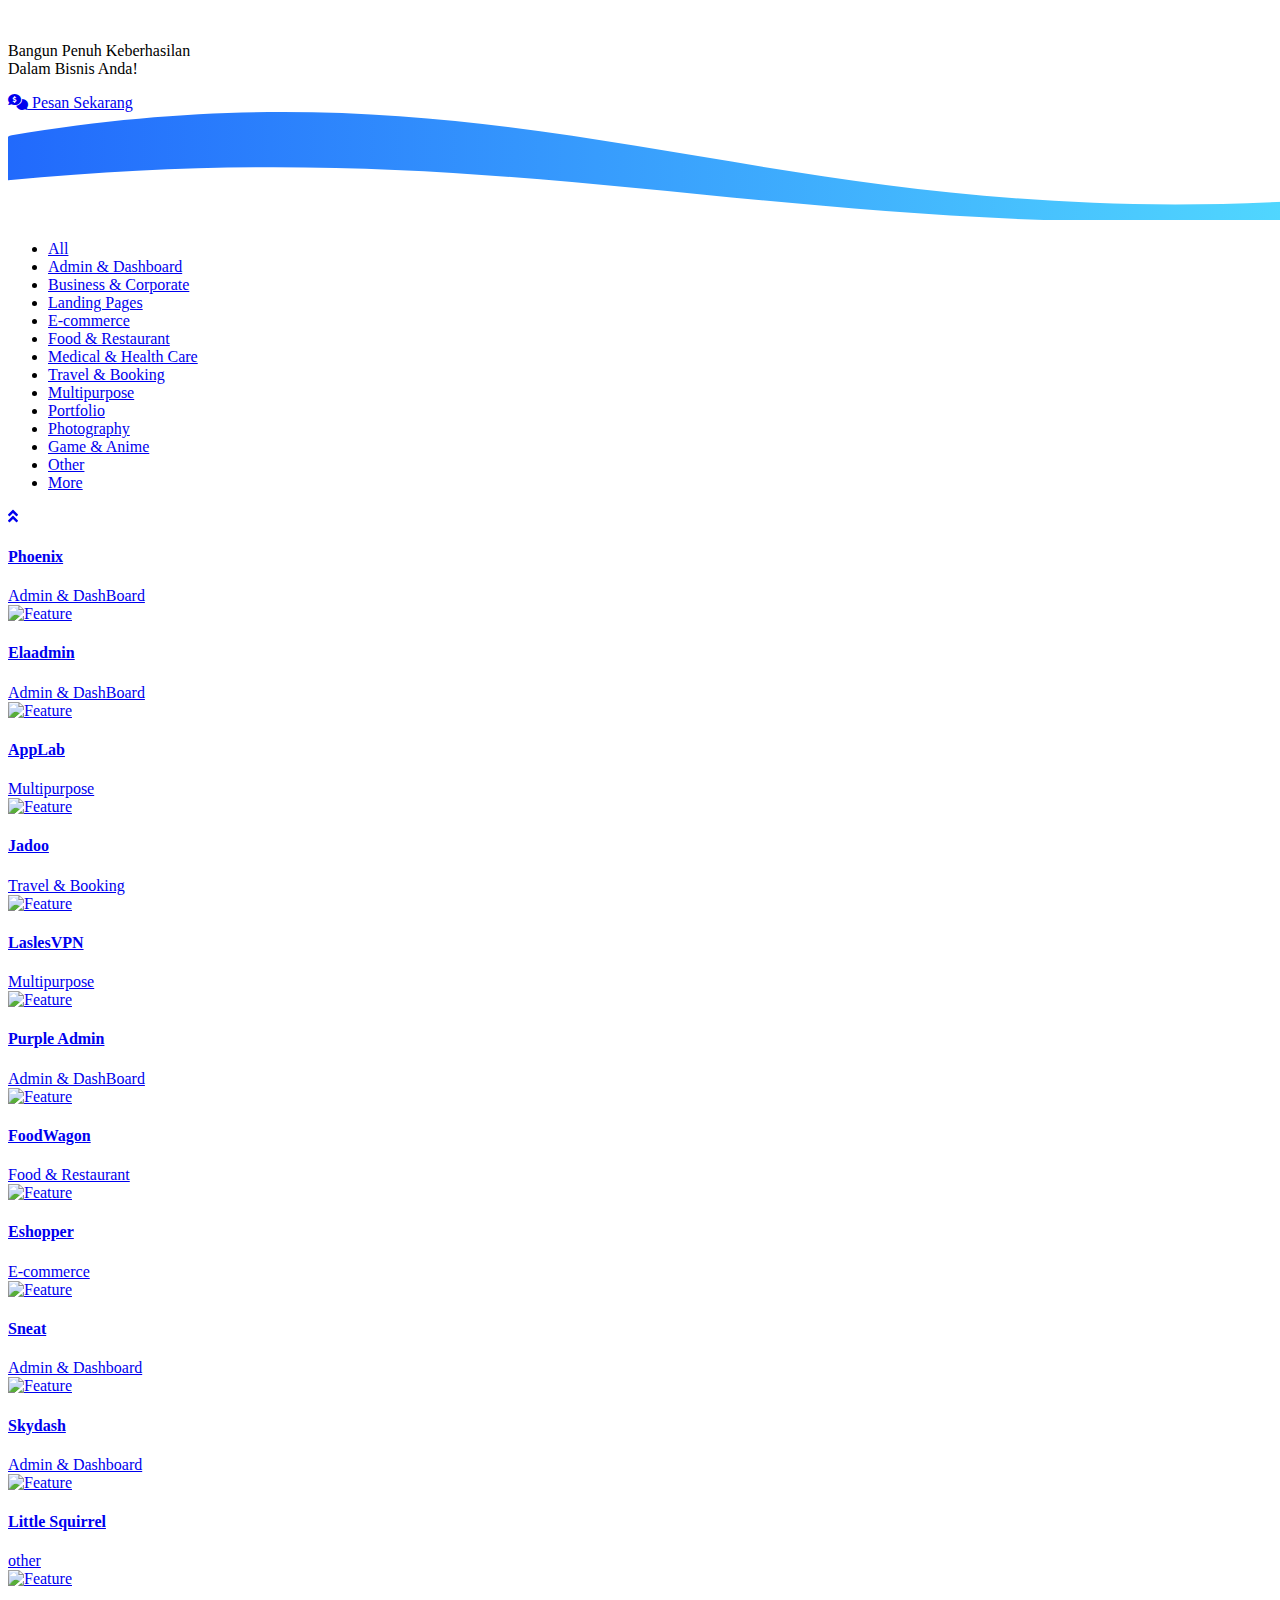
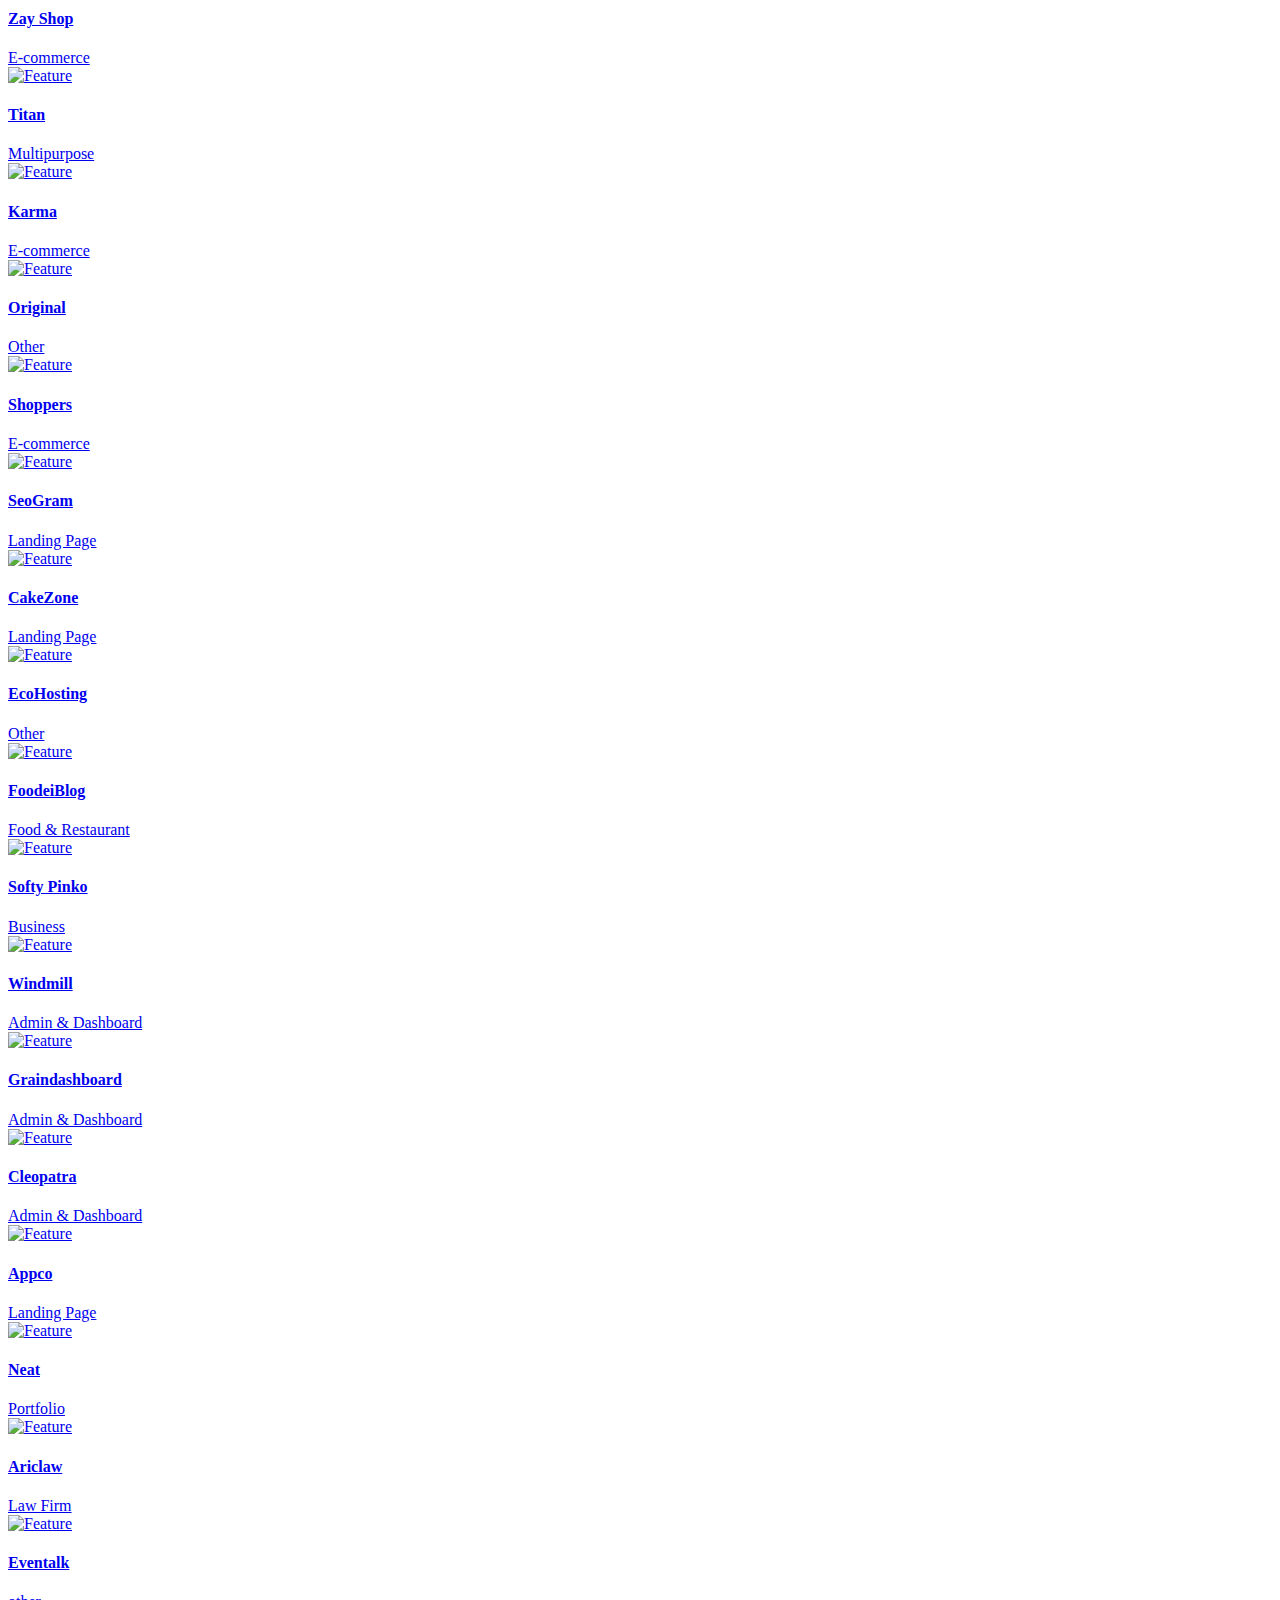
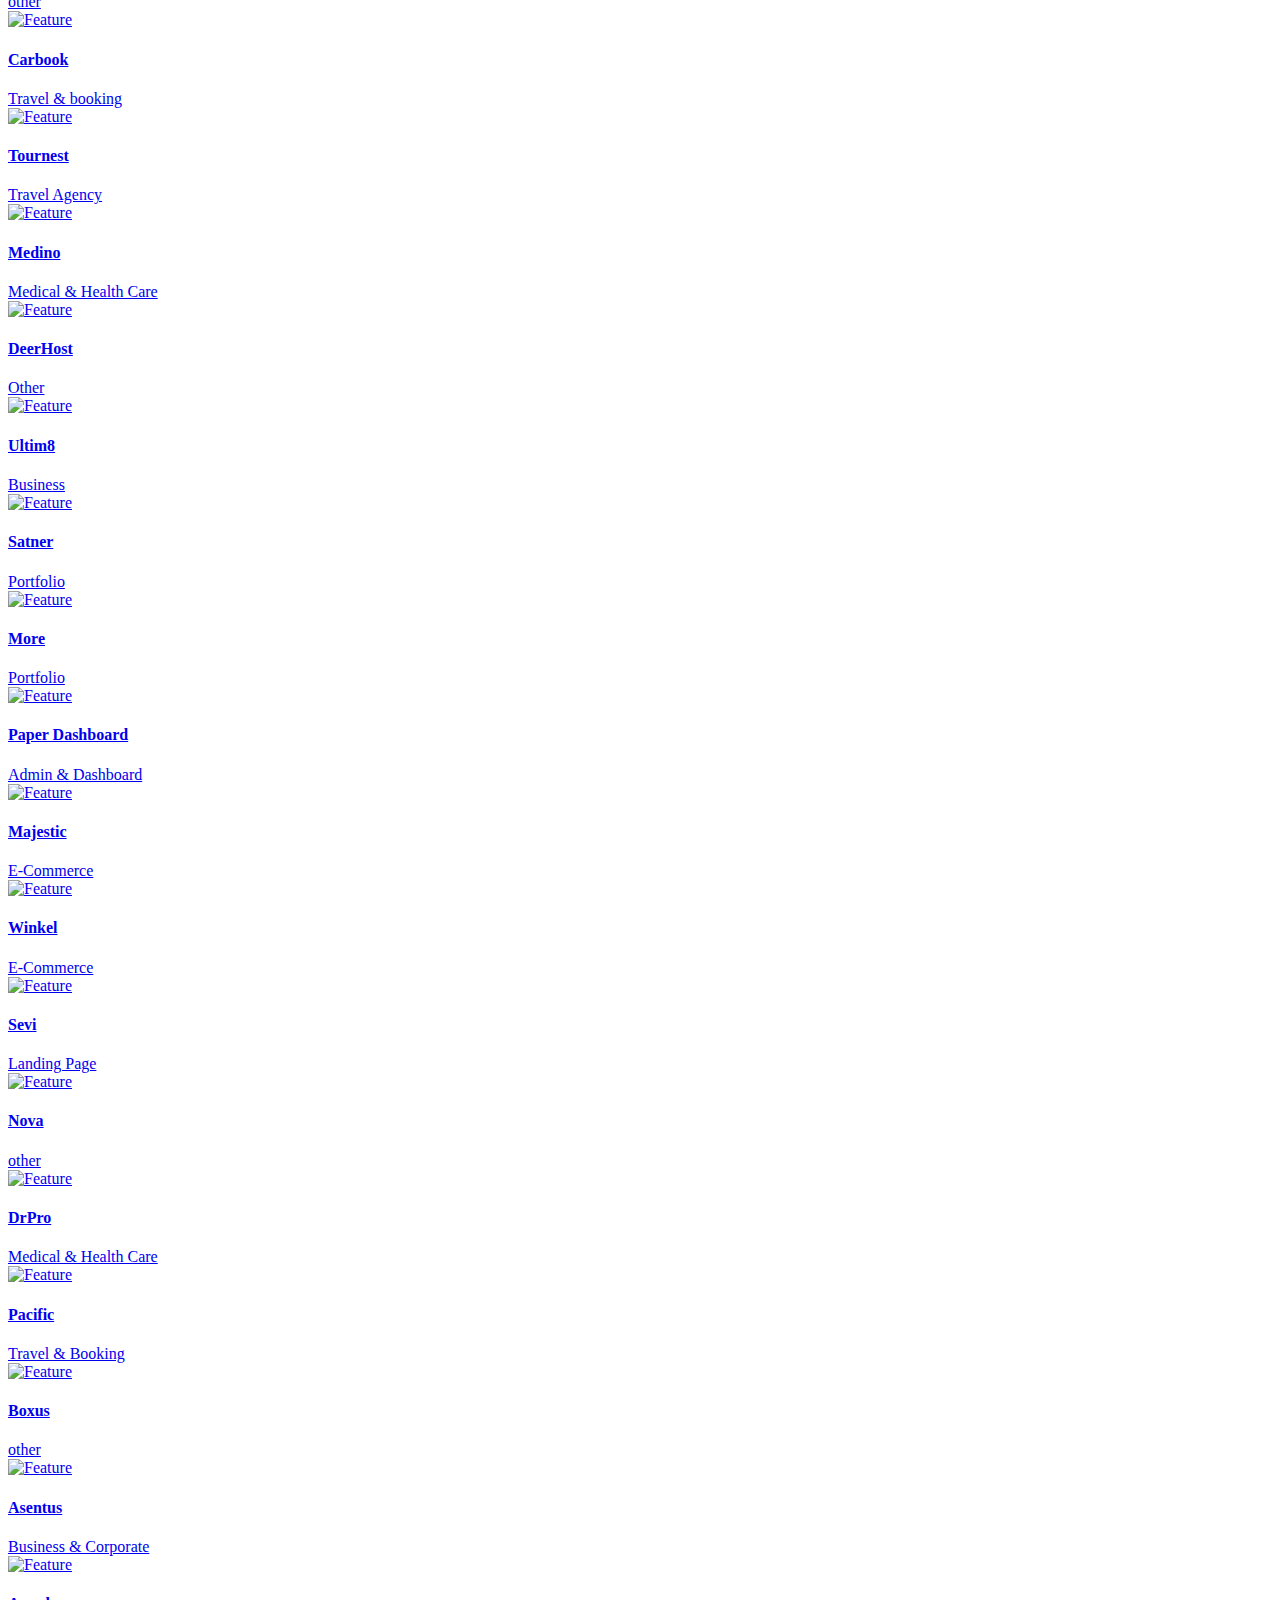
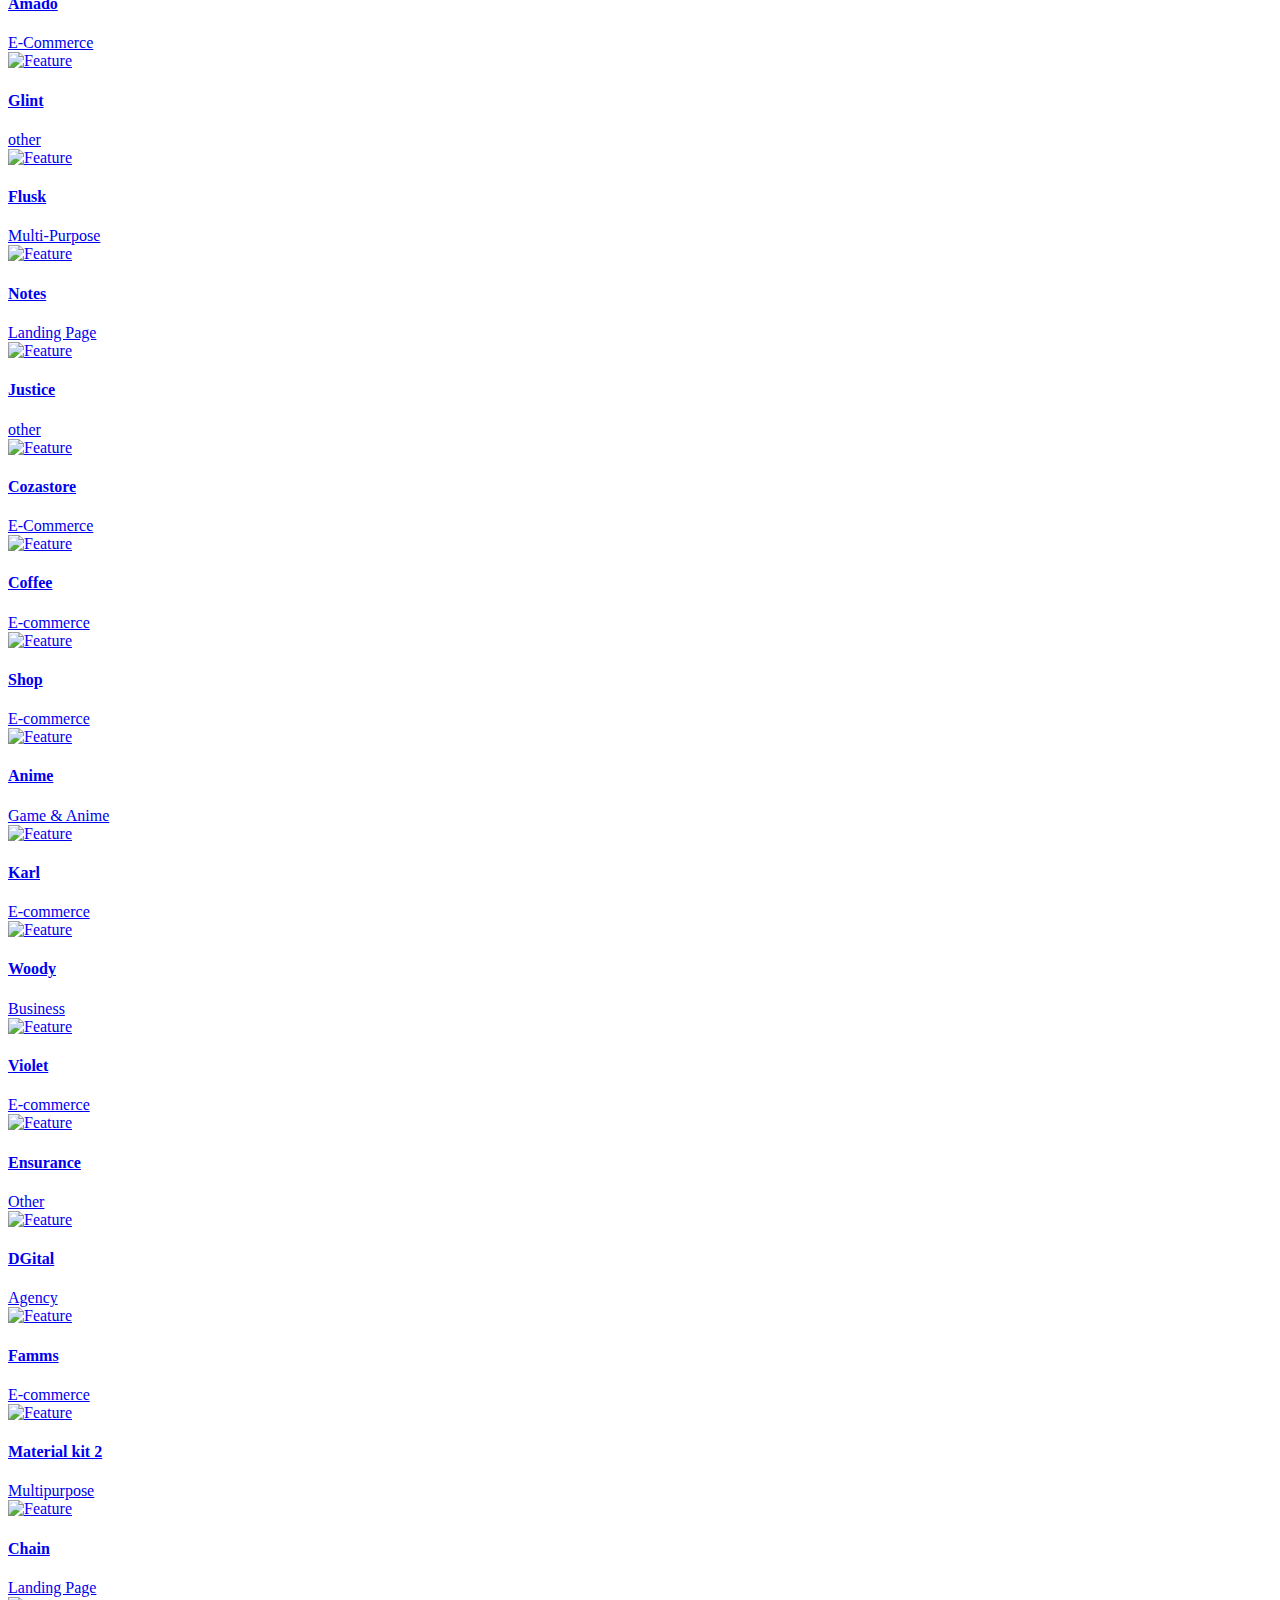
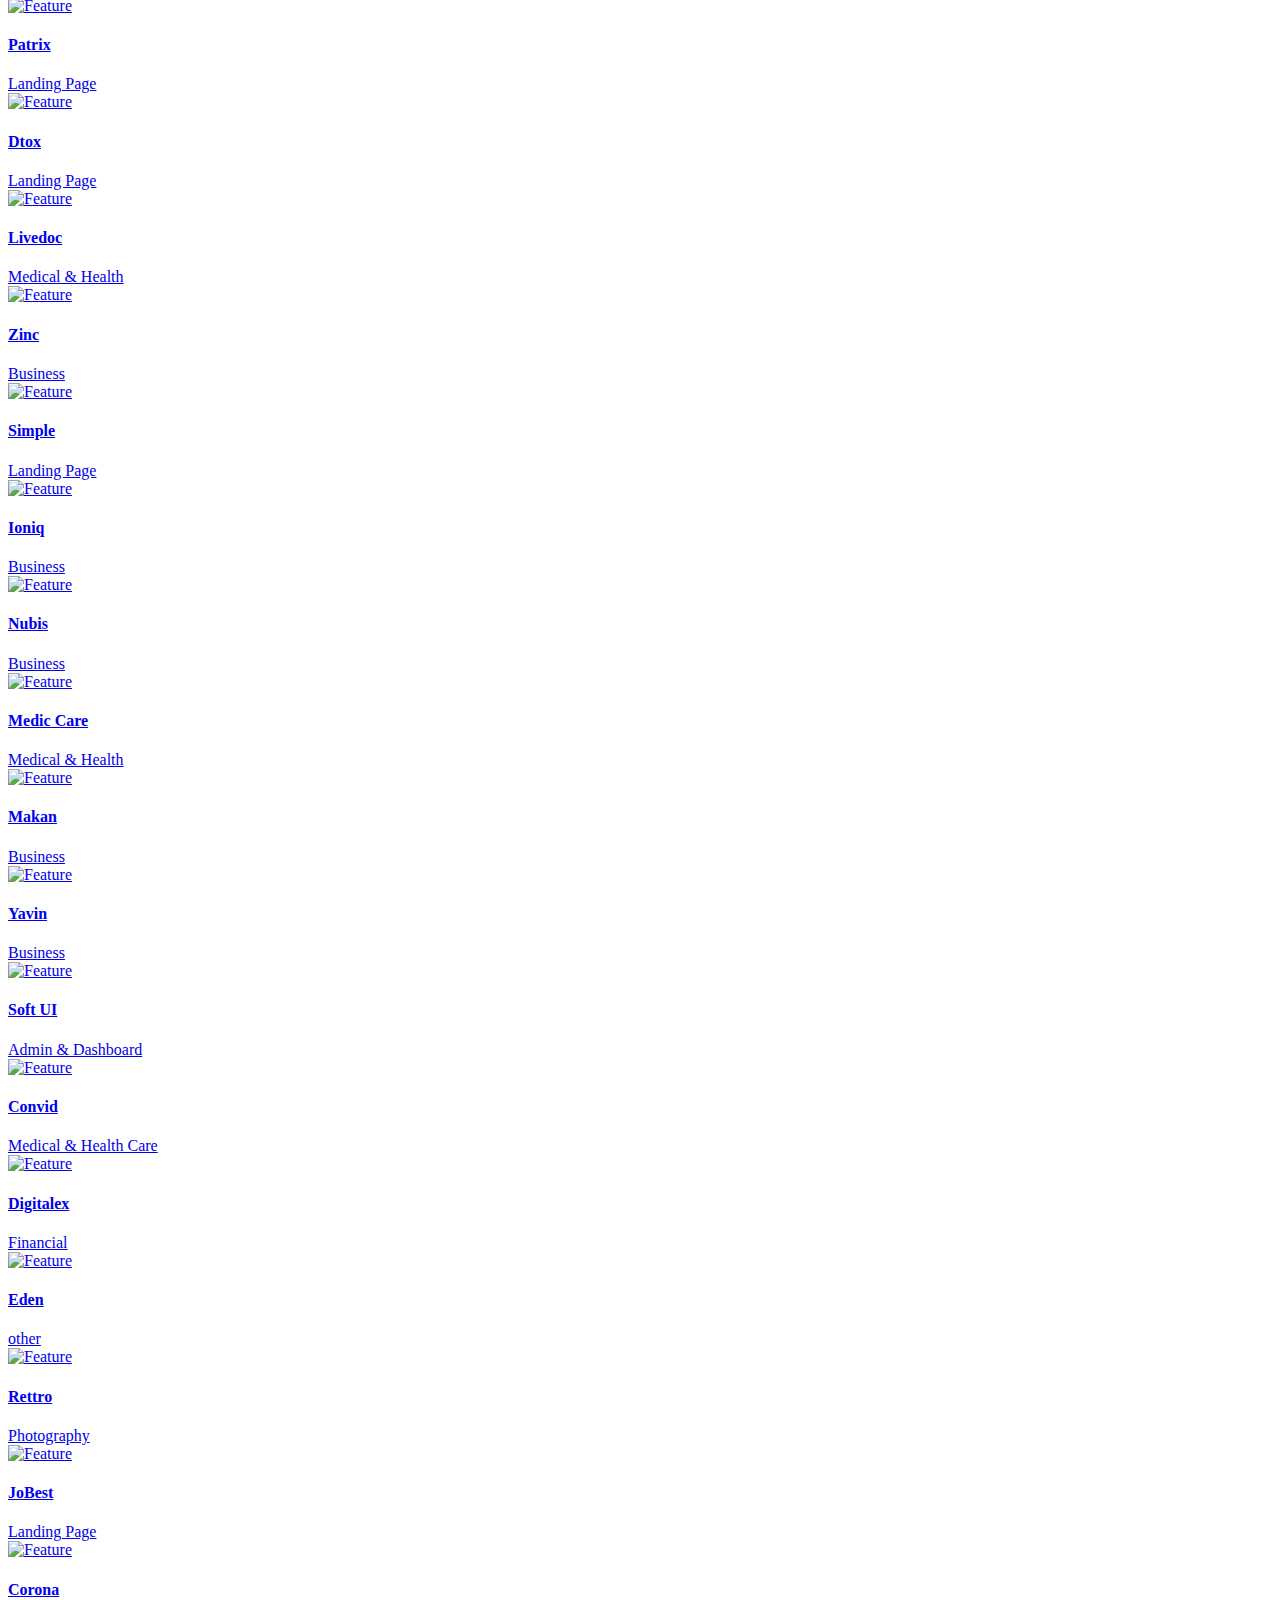
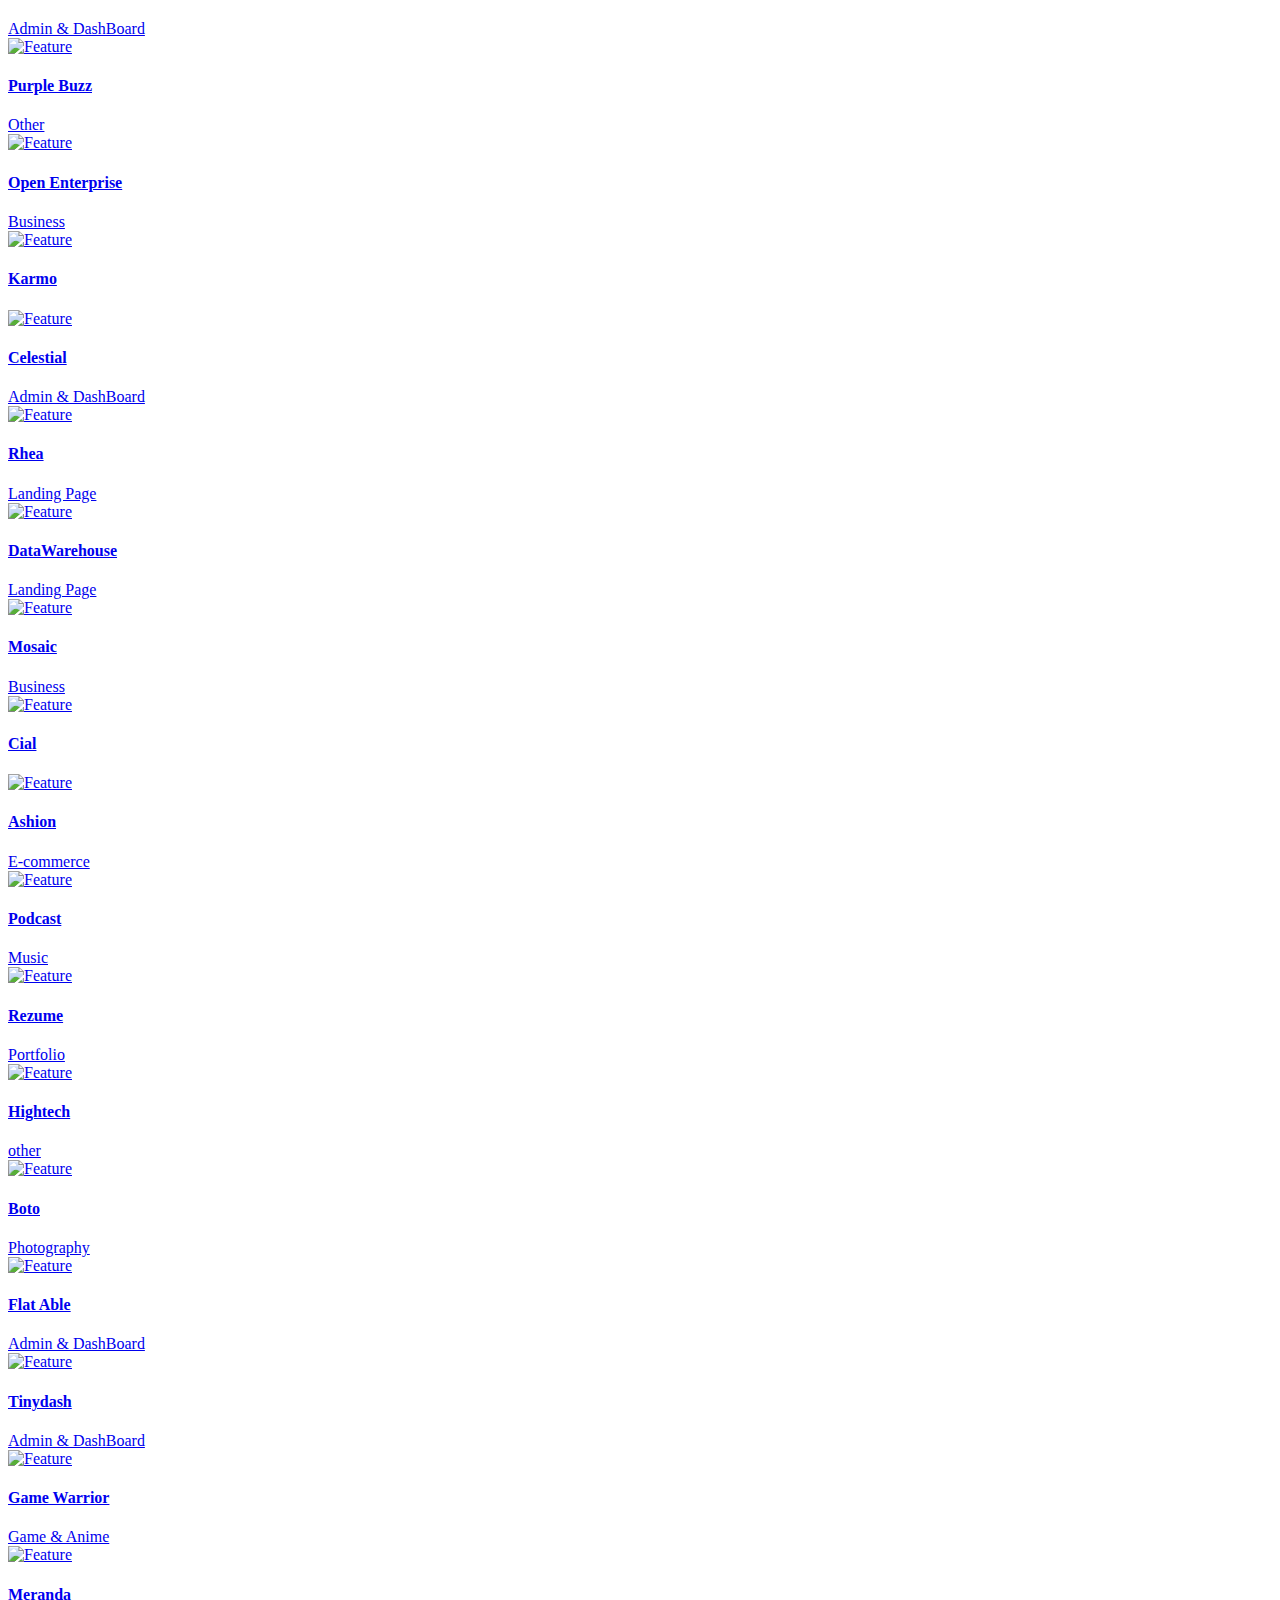
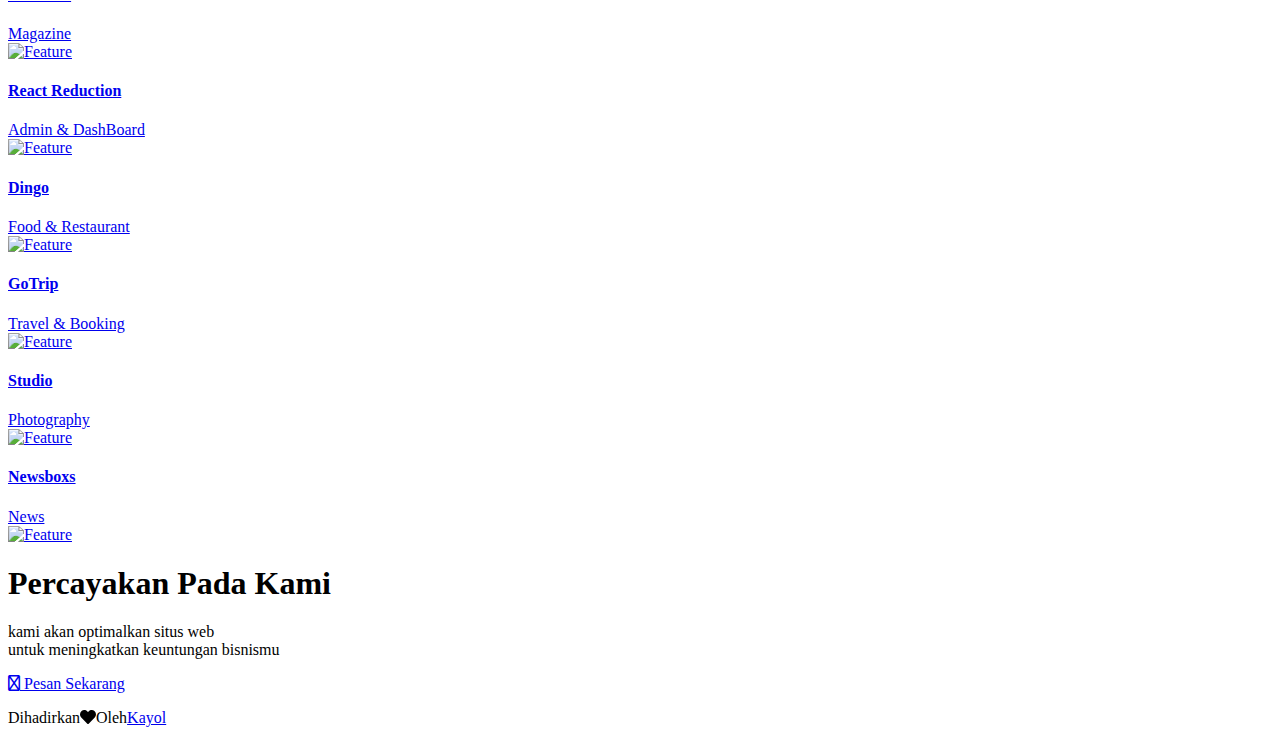
==== index.html @ d551c08c "Add files via upload" ====
<!DOCTYPE html>
<html lang="en-US" dir="ltr">

  <head>
    <meta charset="utf-8">
    <meta http-equiv="X-UA-Compatible" content="IE=edge">
    <meta name="viewport" content="width=device-width, initial-scale=1">


    <!-- ===============================================-->
    <!--    Document Title-->
    <!-- ===============================================-->
    <title>Kayol | Gudang Template KayolWeb</title>


    <!-- ===============================================-->
    <!--    Favicons-->
    <!-- ===============================================-->
    <link rel="icon" type="x-icon" href="../favicon.ico">
    <meta name="theme-color" content="hsl(205, 76%, 60%)">


    <!-- ===============================================-->
    <!--    Stylesheets-->
    <!-- ===============================================-->
    <link rel="stylesheet" href="https://cdnjs.cloudflare.com/ajax/libs/font-awesome/6.0.0/css/all.min.css" integrity="sha512-...">
    <link href="assets/css/theme.css" rel="stylesheet" />

  </head>


  <body>

    <!-- ===============================================-->
    <!--    Main Content-->
    <!-- ===============================================-->
    <main class="main" id="top">


      <!-- ============================================-->
      <!-- <section> begin ============================-->
      <section class="py-0 overflow-hidden">

        <div class="bg-holder  bottom-0" style="background-image:url(undefined);background-image:linear-gradient(90deg, #0d2974 -11.17%, #3498db 110.39%);">
        </div>
        <!--/.bg-holder-->

        <div class="container-fluid ">
          <div class="bg-holder  bottom-0" style="background-image:url(assets/img/hero/background.png);">
          </div>
          <div class="container overflow-hidden text-center pt-9 pb-10 z-index-1"><img class="mb-4" src="assets/img/hero/final.png" alt="" width="250" />
            <p class="text-white fw-semi-bold fs-4">Bangun Penuh Keberhasilan<br />Dalam Bisnis Anda!</p><a href="../index.html#contact" class="text-black btn btn-info mt-2 mt-lg-5 mb-5"><i class="fa-solid fa-comments-dollar"></i> Pesan Sekarang</a>
          </div>
          <!--/.bg-holder-->

          <div class="wave mx-n3 overflow-hidden mt-n9">
            <svg width="103%" height="100%" viewBox="0 0 1440 120" fill="none" xmlns="http://www.w3.org/2000/svg">
              <g clip-path="url(#clip0_6_331)">
                <path d="M4.07891 25.6305C708.541 -92.0278 936.529 246.24 1923.98 25.6305C1951.03 19.5861 1923.98 134 1923.98 134H4.07891C4.07891 134 -23.0986 30.1697 4.07891 25.6305Z" fill="url(#paint0_linear_6_331)"></path>
                <path d="M-7.84653 76.3018C700.964 6.05803 930.359 208.009 1923.9 76.3018C1951.12 72.6932 1923.9 141 1923.9 141H-7.84653C-7.84653 141 -35.1918 79.0117 -7.84653 76.3018Z" fill="white"></path>
              </g>
              <defs>
                <linearGradient id="paint0_linear_6_331" x1="-8" y1="0" x2="1936" y2="0" gradientUnits="userSpaceOnUse">
                  <stop stop-color="#2169FC"></stop>
                  <stop offset="1" stop-color="#62FFFF"></stop>
                </linearGradient>
                <clipPath>(id="clip0_6_331")
                  <rect width="100%" height="100%" fill="white"></rect>
                </clipPath>
              </defs>
            </svg>
          </div>
        </div><!-- end of .container-->

      </section>
      <!-- <section> close ============================-->
      <!-- ============================================-->




      <!-- ============================================-->
      <!-- <section> begin ============================-->
      <section class="py-0">

        <div class="container-fluid px-5">
          <nav class="navbar navbar-expand navbar-light rounded border mt-6 justify-content-center">
            <ul class="navbar-nav">
              <li class="nav-item"><a class="nav-link active fw-medium" href="javascript: void(0)" data-filter="*" data-bs-nav="data-bs-nav">All</a></li>
              <li class="nav-item"><a class="nav-link fw-medium" href="javascript: void(0)" data-filter=".admin" data-bs-nav="data-bs-nav">Admin & Dashboard</a></li>
              <li class="nav-item"><a class="nav-link fw-medium" href="javascript: void(0)" data-filter=".business" data-bs-nav="data-bs-nav">Business & Corporate</a></li>
              <li class="nav-item"><a class="nav-link fw-medium" href="javascript: void(0)" data-filter=".landing" data-bs-nav="data-bs-nav">Landing Pages</a></li>
              <li class="nav-item"><a class="nav-link fw-medium" href="javascript: void(0)" data-filter=".ecommerce" data-bs-nav="data-bs-nav">E-commerce</a></li>
              <li class="nav-item"><a class="nav-link fw-medium" href="javascript: void(0)" data-filter=".food" data-bs-nav="data-bs-nav">Food & Restaurant</a></li>
              <li class="nav-item"><a class="nav-link fw-medium" href="javascript: void(0)" data-filter=".medical" data-bs-nav="data-bs-nav">Medical & Health Care</a></li>
              <li class="nav-item"><a class="nav-link fw-medium" href="javascript: void(0)" data-filter=".travel" data-bs-nav="data-bs-nav">Travel & Booking</a></li>
              <li class="nav-item"><a class="nav-link fw-medium" href="javascript: void(0)" data-filter=".multipurpose" data-bs-nav="data-bs-nav">Multipurpose</a></li>
              <li class="nav-item"><a class="nav-link fw-medium" href="javascript: void(0)" data-filter=".portfolio" data-bs-nav="data-bs-nav">Portfolio</a></li>
              <li class="nav-item"><a class="nav-link fw-medium" href="javascript: void(0)" data-filter=".photography" data-bs-nav="data-bs-nav">Photography</a></li>
              <li class="nav-item"><a class="nav-link fw-medium" href="javascript: void(0)" data-filter=".game" data-bs-nav="data-bs-nav">Game & Anime </a></li>
              <li class="nav-item"><a class="nav-link fw-medium" href="javascript: void(0)" data-filter=".other" data-bs-nav="data-bs-nav">Other</a></li>
              <li class="nav-item dropdown"><a class="nav-link dropdown-toggle fw-medium" href="javascript: void(0)" id="navbarDropdown" role="button" data-bs-toggle="dropdown" aria-expanded="false">More</a>
                <div class="dropdown-menu dropdown-menu-end category-list" aria-labelledby="navbarDropdown"></div>
              </li>
            </ul>
          </nav><a class="back-to-top bg-info" href="#"><i class="fas fa-angle-double-up"> </i></a>
          <div class="row mt-4 grid">
            <div class="col-lg-4 col-6 mb-3 item admin"><a class="text-decoration-none" href="https://prium.github.io/phoenix/v1.0.0/index.html" data-category="admin">
                <div class="card mb-2 bg-white card-showcase">
                  <div class="card-body text-center">
                    <h4 class="card-title fw-bold text-success mb-0">Phoenix</h4>
                    <div class="card-text text-dark">Admin &amp; DashBoard</div>
                  </div><img class="card-img-bottom" src="assets/img/template/img001.png" alt="Feature" />
                </div>
              </a></div>
            <div class="col-lg-4 col-6 mb-3 item admin"><a class="text-decoration-none" href="https://technext.github.io/elaadmin/index.html" data-category="admin">
                <div class="card mb-2 bg-white card-showcase">
                  <div class="card-body text-center">
                    <h4 class="card-title fw-bold text-success mb-0">Elaadmin</h4>
                    <div class="card-text text-dark">Admin &amp; DashBoard</div>
                  </div><img class="card-img-bottom" src="assets/img/template/img12.png" alt="Feature" />
                </div>
              </a></div>
            <div class="col-lg-4 col-6 mb-3 item multipurpose "><a class="text-decoration-none" href="https://technext.github.io/applab_2/v1.0.0/" data-category="multipurpose ">
                <div class="card mb-2 bg-white card-showcase">
                  <div class="card-body text-center">
                    <h4 class="card-title fw-bold text-success mb-0">AppLab</h4>
                    <div class="card-text text-dark">Multipurpose </div>
                  </div><img class="card-img-bottom" src="assets/img/template/img10.png" alt="Feature" />
                </div>
              </a></div>
            <div class="col-lg-4 col-6 mb-3 item travel"><a class="text-decoration-none" href="https://technext.github.io/jadoo/v1.0.0/index.html" data-category="travel">
                <div class="card mb-2 bg-white card-showcase">
                  <div class="card-body text-center">
                    <h4 class="card-title fw-bold text-success mb-0">Jadoo</h4>
                    <div class="card-text text-dark">Travel &amp; Booking</div>
                  </div><img class="card-img-bottom" src="assets/img/template/img05.png" alt="Feature" />
                </div>
              </a></div>
            <div class="col-lg-4 col-6 mb-3 item multipurpose "><a class="text-decoration-none" href="https://technext.github.io/LaslesVPN/v1.0.0/" data-category="multipurpose ">
                <div class="card mb-2 bg-white card-showcase">
                  <div class="card-body text-center">
                    <h4 class="card-title fw-bold text-success mb-0">LaslesVPN</h4>
                    <div class="card-text text-dark">Multipurpose </div>
                  </div><img class="card-img-bottom" src="assets/img/template/img07.png" alt="Feature" />
                </div>
              </a></div>
            <div class="col-lg-4 col-6 mb-3 item admin"><a class="text-decoration-none" href="https://www.bootstrapdash.com/demo/purple-admin-free/" data-category="admin">
                <div class="card mb-2 bg-white card-showcase">
                  <div class="card-body text-center">
                    <h4 class="card-title fw-bold text-success mb-0">Purple Admin</h4>
                    <div class="card-text text-dark">Admin &amp; DashBoard</div>
                  </div><img class="card-img-bottom" src="assets/img/template/img16.png" alt="Feature" />
                </div>
              </a></div>
            <div class="col-lg-4 col-6 mb-3 item food"><a class="text-decoration-none" href="https://technext.github.io/foodwagon/v1.0.0/index.html" data-category="food">
                <div class="card mb-2 bg-white card-showcase">
                  <div class="card-body text-center">
                    <h4 class="card-title fw-bold text-success mb-0">FoodWagon </h4>
                    <div class="card-text text-dark">Food &amp; Restaurant</div>
                  </div><img class="card-img-bottom" src="assets/img/template/img002.png" alt="Feature" />
                </div>
              </a></div>
            <div class="col-lg-4 col-6 mb-3 item ecommerce"><a class="text-decoration-none" href="https://technext.github.io/eshopper/index.html" data-category="ecommerce">
                <div class="card mb-2 bg-white card-showcase">
                  <div class="card-body text-center">
                    <h4 class="card-title fw-bold text-success mb-0">Eshopper</h4>
                    <div class="card-text text-dark">E-commerce</div>
                  </div><img class="card-img-bottom" src="assets/img/template/img003.png" alt="Feature" />
                </div>
              </a></div>
            <div class="col-lg-4 col-6 mb-3 item admin"><a class="text-decoration-none" href="https://demos.themeselection.com/sneat-bootstrap-html-admin-template-free/html/" data-category="admin">
                <div class="card mb-2 bg-white card-showcase">
                  <div class="card-body text-center">
                    <h4 class="card-title fw-bold text-success mb-0">Sneat</h4>
                    <div class="card-text text-dark">Admin &amp; Dashboard</div>
                  </div><img class="card-img-bottom" src="assets/img/template/img73.png" alt="Feature" />
                </div>
              </a></div>
            <div class="col-lg-4 col-6 mb-3 item admin"><a class="text-decoration-none" href="https://technext.github.io/skydash/" data-category="admin">
                <div class="card mb-2 bg-white card-showcase">
                  <div class="card-body text-center">
                    <h4 class="card-title fw-bold text-success mb-0">Skydash</h4>
                    <div class="card-text text-dark">Admin &amp; Dashboard</div>
                  </div><img class="card-img-bottom" src="assets/img/template/img55.png" alt="Feature" />
                </div>
              </a></div>
            <div class="col-lg-4 col-6 mb-3 item other"><a class="text-decoration-none" href="https://technext.github.io/little-squirrel/v1.0.0/index.html" data-category="other">
                <div class="card mb-2 bg-white card-showcase">
                  <div class="card-body text-center">
                    <h4 class="card-title fw-bold text-success mb-0">Little Squirrel</h4>
                    <div class="card-text text-dark">other</div>
                  </div><img class="card-img-bottom" src="assets/img/template/img23.png" alt="Feature" />
                </div>
              </a></div>
            <div class="col-lg-4 col-6 mb-3 item ecommerce"><a class="text-decoration-none" href="https://technext.github.io/zay-shop/" data-category="ecommerce">
                <div class="card mb-2 bg-white card-showcase">
                  <div class="card-body text-center">
                    <h4 class="card-title fw-bold text-success mb-0">Zay Shop</h4>
                    <div class="card-text text-dark">E-commerce</div>
                  </div><img class="card-img-bottom" src="assets/img/template/img03.png" alt="Feature" />
                </div>
              </a></div>
            <div class="col-lg-4 col-6 mb-3 item multipurpose "><a class="text-decoration-none" href="https://technext.github.io/titan/" data-category="multipurpose ">
                <div class="card mb-2 bg-white card-showcase">
                  <div class="card-body text-center">
                    <h4 class="card-title fw-bold text-success mb-0">Titan</h4>
                    <div class="card-text text-dark">Multipurpose </div>
                  </div><img class="card-img-bottom" src="assets/img/template/img04.png" alt="Feature" />
                </div>
              </a></div>
            <div class="col-lg-4 col-6 mb-3 item ecommerce"><a class="text-decoration-none" href="https://technext.github.io/karma/index.html" data-category="ecommerce">
                <div class="card mb-2 bg-white card-showcase">
                  <div class="card-body text-center">
                    <h4 class="card-title fw-bold text-success mb-0">Karma</h4>
                    <div class="card-text text-dark">E-commerce</div>
                  </div><img class="card-img-bottom" src="assets/img/template/img06.png" alt="Feature" />
                </div>
              </a></div>
            <div class="col-lg-4 col-6 mb-3 item other"><a class="text-decoration-none" href="https://technext.github.io/original/" data-category="other">
                <div class="card mb-2 bg-white card-showcase">
                  <div class="card-body text-center">
                    <h4 class="card-title fw-bold text-success mb-0">Original </h4>
                    <div class="card-text text-dark">Other</div>
                  </div><img class="card-img-bottom" src="assets/img/template/img08.png" alt="Feature" />
                </div>
              </a></div>
            <div class="col-lg-4 col-6 mb-3 item ecommerce"><a class="text-decoration-none" href="https://technext.github.io/shoppers/index.html" data-category="ecommerce">
                <div class="card mb-2 bg-white card-showcase">
                  <div class="card-body text-center">
                    <h4 class="card-title fw-bold text-success mb-0">Shoppers</h4>
                    <div class="card-text text-dark">E-commerce</div>
                  </div><img class="card-img-bottom" src="assets/img/template/img09.png" alt="Feature" />
                </div>
              </a></div>
            <div class="col-lg-4 col-6 mb-3 item landing"><a class="text-decoration-none" href="https://technext.github.io/seogram/html/index.html" data-category="landing">
                <div class="card mb-2 bg-white card-showcase">
                  <div class="card-body text-center">
                    <h4 class="card-title fw-bold text-success mb-0">SeoGram </h4>
                    <div class="card-text text-dark">Landing Page</div>
                  </div><img class="card-img-bottom" src="assets/img/template/img13.png" alt="Feature" />
                </div>
              </a></div>
            <div class="col-lg-4 col-6 mb-3 item landing"><a class="text-decoration-none" href="https://technext.github.io/cakezone/" data-category="landing">
                <div class="card mb-2 bg-white card-showcase">
                  <div class="card-body text-center">
                    <h4 class="card-title fw-bold text-success mb-0">CakeZone</h4>
                    <div class="card-text text-dark">Landing Page</div>
                  </div><img class="card-img-bottom" src="assets/img/template/img14.png" alt="Feature" />
                </div>
              </a></div>
            <div class="col-lg-4 col-6 mb-3 item other"><a class="text-decoration-none" href="https://technext.github.io/ecohosting/index.html" data-category="other">
                <div class="card mb-2 bg-white card-showcase">
                  <div class="card-body text-center">
                    <h4 class="card-title fw-bold text-success mb-0">EcoHosting </h4>
                    <div class="card-text text-dark">Other</div>
                  </div><img class="card-img-bottom" src="assets/img/template/img15.png" alt="Feature" />
                </div>
              </a></div>
            <div class="col-lg-4 col-6 mb-3 item food"><a class="text-decoration-none" href="https://technext.github.io/foodeiblog/index.html" data-category="food">
                <div class="card mb-2 bg-white card-showcase">
                  <div class="card-body text-center">
                    <h4 class="card-title fw-bold text-success mb-0">FoodeiBlog</h4>
                    <div class="card-text text-dark">Food &amp; Restaurant</div>
                  </div><img class="card-img-bottom" src="assets/img/template/img17.png" alt="Feature" />
                </div>
              </a></div>
            <div class="col-lg-4 col-6 mb-3 item business"><a class="text-decoration-none" href="https://technext.github.io/softy-pinko/index.html" data-category="business">
                <div class="card mb-2 bg-white card-showcase">
                  <div class="card-body text-center">
                    <h4 class="card-title fw-bold text-success mb-0">Softy Pinko</h4>
                    <div class="card-text text-dark">Business </div>
                  </div><img class="card-img-bottom" src="assets/img/template/img18.png" alt="Feature" />
                </div>
              </a></div>
            <div class="col-lg-4 col-6 mb-3 item admin"><a class="text-decoration-none" href="https://windmill-dashboard.vercel.app/" data-category="admin">
                <div class="card mb-2 bg-white card-showcase">
                  <div class="card-body text-center">
                    <h4 class="card-title fw-bold text-success mb-0">Windmill</h4>
                    <div class="card-text text-dark">Admin &amp; Dashboard</div>
                  </div><img class="card-img-bottom" src="assets/img/template/img19.png" alt="Feature" />
                </div>
              </a></div>
            <div class="col-lg-4 col-6 mb-3 item admin"><a class="text-decoration-none" href="https://graindashboard.com/" data-category="admin">
                <div class="card mb-2 bg-white card-showcase">
                  <div class="card-body text-center">
                    <h4 class="card-title fw-bold text-success mb-0">Graindashboard</h4>
                    <div class="card-text text-dark">Admin &amp; Dashboard</div>
                  </div><img class="card-img-bottom" src="assets/img/template/img20.png" alt="Feature" />
                </div>
              </a></div>
            <div class="col-lg-4 col-6 mb-3 item admin"><a class="text-decoration-none" href="https://moesaid.github.io/cleopatra/index.html" data-category="admin">
                <div class="card mb-2 bg-white card-showcase">
                  <div class="card-body text-center">
                    <h4 class="card-title fw-bold text-success mb-0">Cleopatra </h4>
                    <div class="card-text text-dark">Admin &amp; Dashboard</div>
                  </div><img class="card-img-bottom" src="assets/img/template/img21.png" alt="Feature" />
                </div>
              </a></div>
            <div class="col-lg-4 col-6 mb-3 item landing"><a class="text-decoration-none" href="https://technext.github.io/appco/index.html" data-category="landing">
                <div class="card mb-2 bg-white card-showcase">
                  <div class="card-body text-center">
                    <h4 class="card-title fw-bold text-success mb-0">Appco </h4>
                    <div class="card-text text-dark">Landing Page</div>
                  </div><img class="card-img-bottom" src="assets/img/template/img22.png" alt="Feature" />
                </div>
              </a></div>
            <div class="col-lg-4 col-6 mb-3 item portfolio"><a class="text-decoration-none" href="https://technext.github.io/karma/index.html" data-category="portfolio">
                <div class="card mb-2 bg-white card-showcase">
                  <div class="card-body text-center">
                    <h4 class="card-title fw-bold text-success mb-0">Neat</h4>
                    <div class="card-text text-dark">Portfolio</div>
                  </div><img class="card-img-bottom" src="assets/img/template/img24.png" alt="Feature" />
                </div>
              </a></div>
            <div class="col-lg-4 col-6 mb-3 item law"><a class="text-decoration-none" href="https://technext.github.io/ariclaw/index.html" data-category="law">
                <div class="card mb-2 bg-white card-showcase">
                  <div class="card-body text-center">
                    <h4 class="card-title fw-bold text-success mb-0">Ariclaw</h4>
                    <div class="card-text text-dark">Law Firm</div>
                  </div><img class="card-img-bottom" src="assets/img/template/img25.png" alt="Feature" />
                </div>
              </a></div>
            <div class="col-lg-4 col-6 mb-3 item other"><a class="text-decoration-none" href="https://technext.github.io/eventalk/index.html" data-category="other">
                <div class="card mb-2 bg-white card-showcase">
                  <div class="card-body text-center">
                    <h4 class="card-title fw-bold text-success mb-0">Eventalk</h4>
                    <div class="card-text text-dark">other</div>
                  </div><img class="card-img-bottom" src="assets/img/template/img26.png" alt="Feature" />
                </div>
              </a></div>
            <div class="col-lg-4 col-6 mb-3 item travel"><a class="text-decoration-none" href="https://technext.github.io/carbook/index.html" data-category="travel">
                <div class="card mb-2 bg-white card-showcase">
                  <div class="card-body text-center">
                    <h4 class="card-title fw-bold text-success mb-0">Carbook</h4>
                    <div class="card-text text-dark">Travel &amp; booking</div>
                  </div><img class="card-img-bottom" src="assets/img/template/img27.png" alt="Feature" />
                </div>
              </a></div>
            <div class="col-lg-4 col-6 mb-3 item agency"><a class="text-decoration-none" href="https://technext.github.io/tournest/" data-category="agency">
                <div class="card mb-2 bg-white card-showcase">
                  <div class="card-body text-center">
                    <h4 class="card-title fw-bold text-success mb-0">Tournest</h4>
                    <div class="card-text text-dark">Travel Agency</div>
                  </div><img class="card-img-bottom" src="assets/img/template/img28.png" alt="Feature" />
                </div>
              </a></div>
            <div class="col-lg-4 col-6 mb-3 item medical"><a class="text-decoration-none" href="https://technext.github.io/medino/index.html" data-category="medical">
                <div class="card mb-2 bg-white card-showcase">
                  <div class="card-body text-center">
                    <h4 class="card-title fw-bold text-success mb-0">Medino </h4>
                    <div class="card-text text-dark">Medical &amp; Health Care</div>
                  </div><img class="card-img-bottom" src="assets/img/template/img29.png" alt="Feature" />
                </div>
              </a></div>
            <div class="col-lg-4 col-6 mb-3 item other"><a class="text-decoration-none" href="https://technext.github.io/deerhost/index.html" data-category="other">
                <div class="card mb-2 bg-white card-showcase">
                  <div class="card-body text-center">
                    <h4 class="card-title fw-bold text-success mb-0">DeerHost </h4>
                    <div class="card-text text-dark">Other</div>
                  </div><img class="card-img-bottom" src="assets/img/template/img30.png" alt="Feature" />
                </div>
              </a></div>
            <div class="col-lg-4 col-6 mb-3 item business"><a class="text-decoration-none" href="https://technext.github.io/ultim8/index.html" data-category="business">
                <div class="card mb-2 bg-white card-showcase">
                  <div class="card-body text-center">
                    <h4 class="card-title fw-bold text-success mb-0">Ultim8</h4>
                    <div class="card-text text-dark">Business</div>
                  </div><img class="card-img-bottom" src="assets/img/template/img31.png" alt="Feature" />
                </div>
              </a></div>
            <div class="col-lg-4 col-6 mb-3 item portfolio"><a class="text-decoration-none" href="https://technext.github.io/satner/index.html" data-category="portfolio">
                <div class="card mb-2 bg-white card-showcase">
                  <div class="card-body text-center">
                    <h4 class="card-title fw-bold text-success mb-0">Satner</h4>
                    <div class="card-text text-dark">Portfolio</div>
                  </div><img class="card-img-bottom" src="assets/img/template/img32.png" alt="Feature" />
                </div>
              </a></div>
            <div class="col-lg-4 col-6 mb-3 item portfolio"><a class="text-decoration-none" href="https://technext.github.io/more/index.html" data-category="portfolio">
                <div class="card mb-2 bg-white card-showcase">
                  <div class="card-body text-center">
                    <h4 class="card-title fw-bold text-success mb-0">More</h4>
                    <div class="card-text text-dark">Portfolio</div>
                  </div><img class="card-img-bottom" src="assets/img/template/img33.png" alt="Feature" />
                </div>
              </a></div>
            <div class="col-lg-4 col-6 mb-3 item admin"><a class="text-decoration-none" href="https://demos.creative-tim.com/bs3/paper-dashboard/dashboard.html" data-category="admin">
                <div class="card mb-2 bg-white card-showcase">
                  <div class="card-body text-center">
                    <h4 class="card-title fw-bold text-success mb-0">Paper Dashboard</h4>
                    <div class="card-text text-dark">Admin &amp; Dashboard</div>
                  </div><img class="card-img-bottom" src="assets/img/template/img34.png" alt="Feature" />
                </div>
              </a></div>
            <div class="col-lg-4 col-6 mb-3 item ecommerce "><a class="text-decoration-none" href="https://technext.github.io/majestic-2/v1.0.1/" data-category="ecommerce ">
                <div class="card mb-2 bg-white card-showcase">
                  <div class="card-body text-center">
                    <h4 class="card-title fw-bold text-success mb-0">Majestic </h4>
                    <div class="card-text text-dark">E-Commerce </div>
                  </div><img class="card-img-bottom" src="assets/img/template/img35.png" alt="Feature" />
                </div>
              </a></div>
            <div class="col-lg-4 col-6 mb-3 item ecommerce "><a class="text-decoration-none" href="https://technext.github.io/winkel/index.html" data-category="ecommerce ">
                <div class="card mb-2 bg-white card-showcase">
                  <div class="card-body text-center">
                    <h4 class="card-title fw-bold text-success mb-0">Winkel</h4>
                    <div class="card-text text-dark">E-Commerce </div>
                  </div><img class="card-img-bottom" src="assets/img/template/img36.png" alt="Feature" />
                </div>
              </a></div>
            <div class="col-lg-4 col-6 mb-3 item landing"><a class="text-decoration-none" href="https://technext.github.io/sevi/v1.0.0/" data-category="landing">
                <div class="card mb-2 bg-white card-showcase">
                  <div class="card-body text-center">
                    <h4 class="card-title fw-bold text-success mb-0">Sevi</h4>
                    <div class="card-text text-dark">Landing Page</div>
                  </div><img class="card-img-bottom" src="assets/img/template/img37.png" alt="Feature" />
                </div>
              </a></div>
            <div class="col-lg-4 col-6 mb-3 item other"><a class="text-decoration-none" href="https://technext.github.io/Nova/" data-category="other">
                <div class="card mb-2 bg-white card-showcase">
                  <div class="card-body text-center">
                    <h4 class="card-title fw-bold text-success mb-0">Nova</h4>
                    <div class="card-text text-dark">other</div>
                  </div><img class="card-img-bottom" src="assets/img/template/img38.png" alt="Feature" />
                </div>
              </a></div>
            <div class="col-lg-4 col-6 mb-3 item medical"><a class="text-decoration-none" href="https://technext.github.io/drpro/index.html" data-category="medical">
                <div class="card mb-2 bg-white card-showcase">
                  <div class="card-body text-center">
                    <h4 class="card-title fw-bold text-success mb-0">DrPro</h4>
                    <div class="card-text text-dark">Medical &amp; Health Care</div>
                  </div><img class="card-img-bottom" src="assets/img/template/img39.png" alt="Feature" />
                </div>
              </a></div>
            <div class="col-lg-4 col-6 mb-3 item travel"><a class="text-decoration-none" href="https://technext.github.io/pacific/index.html" data-category="travel">
                <div class="card mb-2 bg-white card-showcase">
                  <div class="card-body text-center">
                    <h4 class="card-title fw-bold text-success mb-0">Pacific</h4>
                    <div class="card-text text-dark">Travel &amp; Booking</div>
                  </div><img class="card-img-bottom" src="assets/img/template/img40.png" alt="Feature" />
                </div>
              </a></div>
            <div class="col-lg-4 col-6 mb-3 item other"><a class="text-decoration-none" href="https://technext.github.io/boxus/" data-category="other">
                <div class="card mb-2 bg-white card-showcase">
                  <div class="card-body text-center">
                    <h4 class="card-title fw-bold text-success mb-0">Boxus</h4>
                    <div class="card-text text-dark">other</div>
                  </div><img class="card-img-bottom" src="assets/img/template/img41.png" alt="Feature" />
                </div>
              </a></div>
            <div class="col-lg-4 col-6 mb-3 item business"><a class="text-decoration-none" href="https://technext.github.io/Asentus/HTML/" data-category="business">
                <div class="card mb-2 bg-white card-showcase">
                  <div class="card-body text-center">
                    <h4 class="card-title fw-bold text-success mb-0">Asentus </h4>
                    <div class="card-text text-dark">Business &amp; Corporate</div>
                  </div><img class="card-img-bottom" src="assets/img/template/img42.png" alt="Feature" />
                </div>
              </a></div>
            <div class="col-lg-4 col-6 mb-3 item ecommerce"><a class="text-decoration-none" href="https://technext.github.io/amado/" data-category="ecommerce">
                <div class="card mb-2 bg-white card-showcase">
                  <div class="card-body text-center">
                    <h4 class="card-title fw-bold text-success mb-0">Amado</h4>
                    <div class="card-text text-dark">E-Commerce</div>
                  </div><img class="card-img-bottom" src="assets/img/template/img43.png" alt="Feature" />
                </div>
              </a></div>
            <div class="col-lg-4 col-6 mb-3 item other"><a class="text-decoration-none" href="https://technext.github.io/glint/" data-category="other">
                <div class="card mb-2 bg-white card-showcase">
                  <div class="card-body text-center">
                    <h4 class="card-title fw-bold text-success mb-0">Glint</h4>
                    <div class="card-text text-dark">other</div>
                  </div><img class="card-img-bottom" src="assets/img/template/img44.png" alt="Feature" />
                </div>
              </a></div>
            <div class="col-lg-4 col-6 mb-3 item multipurpose"><a class="text-decoration-none" href="https://technext.github.io/Flusk/" data-category="multipurpose">
                <div class="card mb-2 bg-white card-showcase">
                  <div class="card-body text-center">
                    <h4 class="card-title fw-bold text-success mb-0">Flusk</h4>
                    <div class="card-text text-dark">Multi-Purpose</div>
                  </div><img class="card-img-bottom" src="assets/img/template/img45.png" alt="Feature" />
                </div>
              </a></div>
            <div class="col-lg-4 col-6 mb-3 item landing"><a class="text-decoration-none" href="https://technext.github.io/notes-html-template/" data-category="landing">
                <div class="card mb-2 bg-white card-showcase">
                  <div class="card-body text-center">
                    <h4 class="card-title fw-bold text-success mb-0">Notes</h4>
                    <div class="card-text text-dark">Landing Page</div>
                  </div><img class="card-img-bottom" src="assets/img/template/img46.png" alt="Feature" />
                </div>
              </a></div>
            <div class="col-lg-4 col-6 mb-3 item other"><a class="text-decoration-none" href="https://technext.github.io/Justice/" data-category="other">
                <div class="card mb-2 bg-white card-showcase">
                  <div class="card-body text-center">
                    <h4 class="card-title fw-bold text-success mb-0">Justice</h4>
                    <div class="card-text text-dark">other</div>
                  </div><img class="card-img-bottom" src="assets/img/template/img47.png" alt="Feature" />
                </div>
              </a></div>
            <div class="col-lg-4 col-6 mb-3 item ecommerce"><a class="text-decoration-none" href="https://technext.github.io/cozastore/" data-category="ecommerce">
                <div class="card mb-2 bg-white card-showcase">
                  <div class="card-body text-center">
                    <h4 class="card-title fw-bold text-success mb-0">Cozastore </h4>
                    <div class="card-text text-dark">E-Commerce</div>
                  </div><img class="card-img-bottom" src="assets/img/template/img48.png" alt="Feature" />
                </div>
              </a></div>
            <div class="col-lg-4 col-6 mb-3 item ecommerce"><a class="text-decoration-none" href="https://technext.github.io/coffee/" data-category="ecommerce">
                <div class="card mb-2 bg-white card-showcase">
                  <div class="card-body text-center">
                    <h4 class="card-title fw-bold text-success mb-0">Coffee</h4>
                    <div class="card-text text-dark">E-commerce</div>
                  </div><img class="card-img-bottom" src="assets/img/template/img49.png" alt="Feature" />
                </div>
              </a></div>
            <div class="col-lg-4 col-6 mb-3 item ecommerce"><a class="text-decoration-none" href="https://technext.github.io/shop/" data-category="ecommerce">
                <div class="card mb-2 bg-white card-showcase">
                  <div class="card-body text-center">
                    <h4 class="card-title fw-bold text-success mb-0">Shop</h4>
                    <div class="card-text text-dark">E-commerce</div>
                  </div><img class="card-img-bottom" src="assets/img/template/img50.png" alt="Feature" />
                </div>
              </a></div>
            <div class="col-lg-4 col-6 mb-3 item game"><a class="text-decoration-none" href="https://technext.github.io/anime/index.html" data-category="game">
                <div class="card mb-2 bg-white card-showcase">
                  <div class="card-body text-center">
                    <h4 class="card-title fw-bold text-success mb-0">Anime </h4>
                    <div class="card-text text-dark">Game &amp; Anime</div>
                  </div><img class="card-img-bottom" src="assets/img/template/img51.png" alt="Feature" />
                </div>
              </a></div>
            <div class="col-lg-4 col-6 mb-3 item ecommerce"><a class="text-decoration-none" href="https://technext.github.io/karl/" data-category="ecommerce">
                <div class="card mb-2 bg-white card-showcase">
                  <div class="card-body text-center">
                    <h4 class="card-title fw-bold text-success mb-0">Karl</h4>
                    <div class="card-text text-dark">E-commerce</div>
                  </div><img class="card-img-bottom" src="assets/img/template/img53.png" alt="Feature" />
                </div>
              </a></div>
            <div class="col-lg-4 col-6 mb-3 item business"><a class="text-decoration-none" href="https://technext.github.io/woody/" data-category="business">
                <div class="card mb-2 bg-white card-showcase">
                  <div class="card-body text-center">
                    <h4 class="card-title fw-bold text-success mb-0">Woody</h4>
                    <div class="card-text text-dark">Business</div>
                  </div><img class="card-img-bottom" src="assets/img/template/img54.png" alt="Feature" />
                </div>
              </a></div>
            <div class="col-lg-4 col-6 mb-3 item ecommerce"><a class="text-decoration-none" href="https://technext.github.io/violet/index.html" data-category="ecommerce">
                <div class="card mb-2 bg-white card-showcase">
                  <div class="card-body text-center">
                    <h4 class="card-title fw-bold text-success mb-0">Violet </h4>
                    <div class="card-text text-dark">E-commerce</div>
                  </div><img class="card-img-bottom" src="assets/img/template/img56.png" alt="Feature" />
                </div>
              </a></div>
            <div class="col-lg-4 col-6 mb-3 item other"><a class="text-decoration-none" href="https://technext.github.io/ensurance/v1.0.0/index.html" data-category="other">
                <div class="card mb-2 bg-white card-showcase">
                  <div class="card-body text-center">
                    <h4 class="card-title fw-bold text-success mb-0">Ensurance</h4>
                    <div class="card-text text-dark">Other</div>
                  </div><img class="card-img-bottom" src="assets/img/template/img58.png" alt="Feature" />
                </div>
              </a></div>
            <div class="col-lg-4 col-6 mb-3 item agency"><a class="text-decoration-none" href="https://technext.github.io/digital-1/" data-category="agency">
                <div class="card mb-2 bg-white card-showcase">
                  <div class="card-body text-center">
                    <h4 class="card-title fw-bold text-success mb-0">DGital</h4>
                    <div class="card-text text-dark">Agency</div>
                  </div><img class="card-img-bottom" src="assets/img/template/img59.png" alt="Feature" />
                </div>
              </a></div>
            <div class="col-lg-4 col-6 mb-3 item ecommerce"><a class="text-decoration-none" href="https://technext.github.io/famms/index.html" data-category="ecommerce">
                <div class="card mb-2 bg-white card-showcase">
                  <div class="card-body text-center">
                    <h4 class="card-title fw-bold text-success mb-0">Famms</h4>
                    <div class="card-text text-dark">E-commerce</div>
                  </div><img class="card-img-bottom" src="assets/img/template/img60.png" alt="Feature" />
                </div>
              </a></div>
            <div class="col-lg-4 col-6 mb-3 item multipurpose"><a class="text-decoration-none" href="https://technext.github.io/material-kit-2/" data-category="multipurpose">
                <div class="card mb-2 bg-white card-showcase">
                  <div class="card-body text-center">
                    <h4 class="card-title fw-bold text-success mb-0">Material kit 2</h4>
                    <div class="card-text text-dark">Multipurpose</div>
                  </div><img class="card-img-bottom" src="assets/img/template/img61.png" alt="Feature" />
                </div>
              </a></div>
            <div class="col-lg-4 col-6 mb-3 item landing"><a class="text-decoration-none" href="https://technext.github.io/chain/" data-category="landing">
                <div class="card mb-2 bg-white card-showcase">
                  <div class="card-body text-center">
                    <h4 class="card-title fw-bold text-success mb-0">Chain</h4>
                    <div class="card-text text-dark">Landing Page</div>
                  </div><img class="card-img-bottom" src="assets/img/template/img62.png" alt="Feature" />
                </div>
              </a></div>
            <div class="col-lg-4 col-6 mb-3 item landing"><a class="text-decoration-none" href="https://technext.github.io/patrix/index.html" data-category="landing">
                <div class="card mb-2 bg-white card-showcase">
                  <div class="card-body text-center">
                    <h4 class="card-title fw-bold text-success mb-0">Patrix </h4>
                    <div class="card-text text-dark">Landing Page</div>
                  </div><img class="card-img-bottom" src="assets/img/template/img63.png" alt="Feature" />
                </div>
              </a></div>
            <div class="col-lg-4 col-6 mb-3 item landing"><a class="text-decoration-none" href="https://technext.github.io/dtox/index.html" data-category="landing">
                <div class="card mb-2 bg-white card-showcase">
                  <div class="card-body text-center">
                    <h4 class="card-title fw-bold text-success mb-0">Dtox</h4>
                    <div class="card-text text-dark">Landing Page</div>
                  </div><img class="card-img-bottom" src="assets/img/template/img64.png" alt="Feature" />
                </div>
              </a></div>
            <div class="col-lg-4 col-6 mb-3 item medical"><a class="text-decoration-none" href="https://technext.github.io/live-doc/v1.0.0/index.html" data-category="medical">
                <div class="card mb-2 bg-white card-showcase">
                  <div class="card-body text-center">
                    <h4 class="card-title fw-bold text-success mb-0">Livedoc</h4>
                    <div class="card-text text-dark">Medical &amp; Health</div>
                  </div><img class="card-img-bottom" src="assets/img/template/img65.png" alt="Feature" />
                </div>
              </a></div>
            <div class="col-lg-4 col-6 mb-3 item business"><a class="text-decoration-none" href="https://technext.github.io/zinc/" data-category="business">
                <div class="card mb-2 bg-white card-showcase">
                  <div class="card-body text-center">
                    <h4 class="card-title fw-bold text-success mb-0">Zinc</h4>
                    <div class="card-text text-dark">Business</div>
                  </div><img class="card-img-bottom" src="assets/img/template/img66.png" alt="Feature" />
                </div>
              </a></div>
            <div class="col-lg-4 col-6 mb-3 item landing"><a class="text-decoration-none" href="https://technext.github.io/simple/" data-category="landing">
                <div class="card mb-2 bg-white card-showcase">
                  <div class="card-body text-center">
                    <h4 class="card-title fw-bold text-success mb-0">Simple</h4>
                    <div class="card-text text-dark">Landing Page</div>
                  </div><img class="card-img-bottom" src="assets/img/template/img67.png" alt="Feature" />
                </div>
              </a></div>
            <div class="col-lg-4 col-6 mb-3 item business"><a class="text-decoration-none" href="https://technext.github.io/ioniq/" data-category="business">
                <div class="card mb-2 bg-white card-showcase">
                  <div class="card-body text-center">
                    <h4 class="card-title fw-bold text-success mb-0">Ioniq</h4>
                    <div class="card-text text-dark">Business</div>
                  </div><img class="card-img-bottom" src="assets/img/template/img68.png" alt="Feature" />
                </div>
              </a></div>
            <div class="col-lg-4 col-6 mb-3 item business"><a class="text-decoration-none" href="https://technext.github.io/nubis/" data-category="business">
                <div class="card mb-2 bg-white card-showcase">
                  <div class="card-body text-center">
                    <h4 class="card-title fw-bold text-success mb-0">Nubis</h4>
                    <div class="card-text text-dark">Business</div>
                  </div><img class="card-img-bottom" src="assets/img/template/img69.png" alt="Feature" />
                </div>
              </a></div>
            <div class="col-lg-4 col-6 mb-3 item medical"><a class="text-decoration-none" href="https://technext.github.io/medic-care/" data-category="medical">
                <div class="card mb-2 bg-white card-showcase">
                  <div class="card-body text-center">
                    <h4 class="card-title fw-bold text-success mb-0">Medic Care</h4>
                    <div class="card-text text-dark">Medical &amp; Health</div>
                  </div><img class="card-img-bottom" src="assets/img/template/img70.png" alt="Feature" />
                </div>
              </a></div>
            <div class="col-lg-4 col-6 mb-3 item business"><a class="text-decoration-none" href="https://technext.github.io/makan/" data-category="business">
                <div class="card mb-2 bg-white card-showcase">
                  <div class="card-body text-center">
                    <h4 class="card-title fw-bold text-success mb-0">Makan</h4>
                    <div class="card-text text-dark">Business</div>
                  </div><img class="card-img-bottom" src="assets/img/template/img02.png" alt="Feature" />
                </div>
              </a></div>
            <div class="col-lg-4 col-6 mb-3 item business"><a class="text-decoration-none" href="https://technext.github.io/yavin/" data-category="business">
                <div class="card mb-2 bg-white card-showcase">
                  <div class="card-body text-center">
                    <h4 class="card-title fw-bold text-success mb-0">Yavin</h4>
                    <div class="card-text text-dark">Business</div>
                  </div><img class="card-img-bottom" src="assets/img/template/img71.png" alt="Feature" />
                </div>
              </a></div>
            <div class="col-lg-4 col-6 mb-3 item admin"><a class="text-decoration-none" href="https://demos.creative-tim.com/soft-ui-dashboard/pages/dashboard.html" data-category="admin">
                <div class="card mb-2 bg-white card-showcase">
                  <div class="card-body text-center">
                    <h4 class="card-title fw-bold text-success mb-0">Soft UI</h4>
                    <div class="card-text text-dark">Admin &amp; Dashboard</div>
                  </div><img class="card-img-bottom" src="assets/img/template/img72.png" alt="Feature" />
                </div>
              </a></div>
            <div class="col-lg-4 col-6 mb-3 item medical"><a class="text-decoration-none" href="https://technext.github.io/convid/index.html" data-category="medical">
                <div class="card mb-2 bg-white card-showcase">
                  <div class="card-body text-center">
                    <h4 class="card-title fw-bold text-success mb-0">Convid</h4>
                    <div class="card-text text-dark">Medical &amp; Health Care</div>
                  </div><img class="card-img-bottom" src="assets/img/template/img74.png" alt="Feature" />
                </div>
              </a></div>
            <div class="col-lg-4 col-6 mb-3 item financial"><a class="text-decoration-none" href="https://technext.github.io/karma/index.html" data-category="financial">
                <div class="card mb-2 bg-white card-showcase">
                  <div class="card-body text-center">
                    <h4 class="card-title fw-bold text-success mb-0">Digitalex </h4>
                    <div class="card-text text-dark">Financial</div>
                  </div><img class="card-img-bottom" src="assets/img/template/img75.png" alt="Feature" />
                </div>
              </a></div>
            <div class="col-lg-4 col-6 mb-3 item other"><a class="text-decoration-none" href="https://technext.github.io/eden/index.html" data-category="other">
                <div class="card mb-2 bg-white card-showcase">
                  <div class="card-body text-center">
                    <h4 class="card-title fw-bold text-success mb-0">Eden</h4>
                    <div class="card-text text-dark">other</div>
                  </div><img class="card-img-bottom" src="assets/img/template/img76.png" alt="Feature" />
                </div>
              </a></div>
            <div class="col-lg-4 col-6 mb-3 item photography "><a class="text-decoration-none" href="https://technext.github.io/rettro/index.html" data-category="photography ">
                <div class="card mb-2 bg-white card-showcase">
                  <div class="card-body text-center">
                    <h4 class="card-title fw-bold text-success mb-0">Rettro</h4>
                    <div class="card-text text-dark">Photography </div>
                  </div><img class="card-img-bottom" src="assets/img/template/img77.png" alt="Feature" />
                </div>
              </a></div>
            <div class="col-lg-4 col-6 mb-3 item landing"><a class="text-decoration-none" href="https://technext.github.io/karma/index.html" data-category="landing">
                <div class="card mb-2 bg-white card-showcase">
                  <div class="card-body text-center">
                    <h4 class="card-title fw-bold text-success mb-0">JoBest</h4>
                    <div class="card-text text-dark">Landing Page</div>
                  </div><img class="card-img-bottom" src="assets/img/template/img78.png" alt="Feature" />
                </div>
              </a></div>
            <div class="col-lg-4 col-6 mb-3 item admin"><a class="text-decoration-none" href="https://technext.github.io/corona-free-dark-bootstrap-admin-template/index.html" data-category="admin">
                <div class="card mb-2 bg-white card-showcase">
                  <div class="card-body text-center">
                    <h4 class="card-title fw-bold text-success mb-0">Corona</h4>
                    <div class="card-text text-dark">Admin &amp; DashBoard</div>
                  </div><img class="card-img-bottom" src="assets/img/template/img01.png" alt="Feature" />
                </div>
              </a></div>
            <div class="col-lg-4 col-6 mb-3 item other"><a class="text-decoration-none" href="https://technext.github.io/karma/index.html" data-category="other">
                <div class="card mb-2 bg-white card-showcase">
                  <div class="card-body text-center">
                    <h4 class="card-title fw-bold text-success mb-0">Purple Buzz</h4>
                    <div class="card-text text-dark">Other</div>
                  </div><img class="card-img-bottom" src="assets/img/template/img79.png" alt="Feature" />
                </div>
              </a></div>
            <div class="col-lg-4 col-6 mb-3 item business"><a class="text-decoration-none" href="https://technext.github.io/open-enterprise/v1.0.0/#" data-category="business">
                <div class="card mb-2 bg-white card-showcase">
                  <div class="card-body text-center">
                    <h4 class="card-title fw-bold text-success mb-0">Open Enterprise</h4>
                    <div class="card-text text-dark">Business</div>
                  </div><img class="card-img-bottom" src="assets/img/template/img80.png" alt="Feature" />
                </div>
              </a></div>
            <div class="col-lg-4 col-6 mb-3 item "><a class="text-decoration-none" href="https://technext.github.io/karmo/" data-category="">
                <div class="card mb-2 bg-white card-showcase">
                  <div class="card-body text-center">
                    <h4 class="card-title fw-bold text-success mb-0">Karmo</h4>
                    <div class="card-text text-dark"></div>
                  </div><img class="card-img-bottom" src="assets/img/template/img81.png" alt="Feature" />
                </div>
              </a></div>
            <div class="col-lg-4 col-6 mb-3 item admin"><a class="text-decoration-none" href="https://technext.github.io/celestialAdmin-free-admin-template/" data-category="admin">
                <div class="card mb-2 bg-white card-showcase">
                  <div class="card-body text-center">
                    <h4 class="card-title fw-bold text-success mb-0">Celestial </h4>
                    <div class="card-text text-dark">Admin &amp; DashBoard</div>
                  </div><img class="card-img-bottom" src="assets/img/template/img82.png" alt="Feature" />
                </div>
              </a></div>
            <div class="col-lg-4 col-6 mb-3 item landing"><a class="text-decoration-none" href="https://technext.github.io/Rhea/v1.0.0/" data-category="landing">
                <div class="card mb-2 bg-white card-showcase">
                  <div class="card-body text-center">
                    <h4 class="card-title fw-bold text-success mb-0">Rhea</h4>
                    <div class="card-text text-dark">Landing Page</div>
                  </div><img class="card-img-bottom" src="assets/img/template/img83.png" alt="Feature" />
                </div>
              </a></div>
            <div class="col-lg-4 col-6 mb-3 item landing"><a class="text-decoration-none" href="https://technext.github.io/dataWarehouse/v1.0.0/" data-category="landing">
                <div class="card mb-2 bg-white card-showcase">
                  <div class="card-body text-center">
                    <h4 class="card-title fw-bold text-success mb-0">DataWarehouse</h4>
                    <div class="card-text text-dark">Landing Page</div>
                  </div><img class="card-img-bottom" src="assets/img/template/img84.png" alt="Feature" />
                </div>
              </a></div>
            <div class="col-lg-4 col-6 mb-3 item business"><a class="text-decoration-none" href="https://technext.github.io/mosaic/index.html" data-category="business">
                <div class="card mb-2 bg-white card-showcase">
                  <div class="card-body text-center">
                    <h4 class="card-title fw-bold text-success mb-0">Mosaic </h4>
                    <div class="card-text text-dark">Business</div>
                  </div><img class="card-img-bottom" src="assets/img/template/img85.png" alt="Feature" />
                </div>
              </a></div>
            <div class="col-lg-4 col-6 mb-3 item "><a class="text-decoration-none" href="https://technext.github.io/cial/index.html" data-category="">
                <div class="card mb-2 bg-white card-showcase">
                  <div class="card-body text-center">
                    <h4 class="card-title fw-bold text-success mb-0">Cial</h4>
                    <div class="card-text text-dark"></div>
                  </div><img class="card-img-bottom" src="assets/img/template/img86.png" alt="Feature" />
                </div>
              </a></div>
            <div class="col-lg-4 col-6 mb-3 item ecommerce"><a class="text-decoration-none" href="https://technext.github.io/ashion/index.html" data-category="ecommerce">
                <div class="card mb-2 bg-white card-showcase">
                  <div class="card-body text-center">
                    <h4 class="card-title fw-bold text-success mb-0">Ashion </h4>
                    <div class="card-text text-dark">E-commerce</div>
                  </div><img class="card-img-bottom" src="assets/img/template/img87.png" alt="Feature" />
                </div>
              </a></div>
            <div class="col-lg-4 col-6 mb-3 item music"><a class="text-decoration-none" href="https://technext.github.io/podcast/index.html" data-category="music">
                <div class="card mb-2 bg-white card-showcase">
                  <div class="card-body text-center">
                    <h4 class="card-title fw-bold text-success mb-0">Podcast</h4>
                    <div class="card-text text-dark">Music</div>
                  </div><img class="card-img-bottom" src="assets/img/template/img88.png" alt="Feature" />
                </div>
              </a></div>
            <div class="col-lg-4 col-6 mb-3 item portfolio"><a class="text-decoration-none" href="https://technext.github.io/rezume/index.html" data-category="portfolio">
                <div class="card mb-2 bg-white card-showcase">
                  <div class="card-body text-center">
                    <h4 class="card-title fw-bold text-success mb-0">Rezume</h4>
                    <div class="card-text text-dark">Portfolio</div>
                  </div><img class="card-img-bottom" src="assets/img/template/img89.png" alt="Feature" />
                </div>
              </a></div>
            <div class="col-lg-4 col-6 mb-3 item other"><a class="text-decoration-none" href="https://technext.github.io/hightech/index.html" data-category="other">
                <div class="card mb-2 bg-white card-showcase">
                  <div class="card-body text-center">
                    <h4 class="card-title fw-bold text-success mb-0">Hightech</h4>
                    <div class="card-text text-dark">other</div>
                  </div><img class="card-img-bottom" src="assets/img/template/img90.png" alt="Feature" />
                </div>
              </a></div>
            <div class="col-lg-4 col-6 mb-3 item photography"><a class="text-decoration-none" href="https://technext.github.io/boto/index.html" data-category="photography">
                <div class="card mb-2 bg-white card-showcase">
                  <div class="card-body text-center">
                    <h4 class="card-title fw-bold text-success mb-0">Boto</h4>
                    <div class="card-text text-dark">Photography</div>
                  </div><img class="card-img-bottom" src="assets/img/template/img91.png" alt="Feature" />
                </div>
              </a></div>
            <div class="col-lg-4 col-6 mb-3 item admin"><a class="text-decoration-none" href="https://technext.github.io/flat_able/" data-category="admin">
                <div class="card mb-2 bg-white card-showcase">
                  <div class="card-body text-center">
                    <h4 class="card-title fw-bold text-success mb-0">Flat Able</h4>
                    <div class="card-text text-dark">Admin &amp; DashBoard</div>
                  </div><img class="card-img-bottom" src="assets/img/template/img92.png" alt="Feature" />
                </div>
              </a></div>
            <div class="col-lg-4 col-6 mb-3 item admin"><a class="text-decoration-none" href="https://technext.github.io/tinydash/index.html" data-category="admin">
                <div class="card mb-2 bg-white card-showcase">
                  <div class="card-body text-center">
                    <h4 class="card-title fw-bold text-success mb-0">Tinydash</h4>
                    <div class="card-text text-dark">Admin &amp; DashBoard</div>
                  </div><img class="card-img-bottom" src="assets/img/template/img93.png" alt="Feature" />
                </div>
              </a></div>
            <div class="col-lg-4 col-6 mb-3 item anime"><a class="text-decoration-none" href="https://technext.github.io/game-warrior/index.html" data-category="anime">
                <div class="card mb-2 bg-white card-showcase">
                  <div class="card-body text-center">
                    <h4 class="card-title fw-bold text-success mb-0">Game Warrior</h4>
                    <div class="card-text text-dark">Game &amp; Anime</div>
                  </div><img class="card-img-bottom" src="assets/img/template/img94.png" alt="Feature" />
                </div>
              </a></div>
            <div class="col-lg-4 col-6 mb-3 item magazine"><a class="text-decoration-none" href="https://technext.github.io/meranda/index.html" data-category="magazine">
                <div class="card mb-2 bg-white card-showcase">
                  <div class="card-body text-center">
                    <h4 class="card-title fw-bold text-success mb-0">Meranda</h4>
                    <div class="card-text text-dark">Magazine</div>
                  </div><img class="card-img-bottom" src="assets/img/template/img95.png" alt="Feature" />
                </div>
              </a></div>
            <div class="col-lg-4 col-6 mb-3 item admin"><a class="text-decoration-none" href="https://reduction-admin.github.io/react-reduction/" data-category="admin">
                <div class="card mb-2 bg-white card-showcase">
                  <div class="card-body text-center">
                    <h4 class="card-title fw-bold text-success mb-0">React Reduction</h4>
                    <div class="card-text text-dark">Admin &amp; DashBoard</div>
                  </div><img class="card-img-bottom" src="assets/img/template/img96.png" alt="Feature" />
                </div>
              </a></div>
            <div class="col-lg-4 col-6 mb-3 item food"><a class="text-decoration-none" href="https://technext.github.io/dingo/index.html" data-category="food">
                <div class="card mb-2 bg-white card-showcase">
                  <div class="card-body text-center">
                    <h4 class="card-title fw-bold text-success mb-0">Dingo </h4>
                    <div class="card-text text-dark">Food &amp; Restaurant</div>
                  </div><img class="card-img-bottom" src="assets/img/template/img97.png" alt="Feature" />
                </div>
              </a></div>
            <div class="col-lg-4 col-6 mb-3 item travel"><a class="text-decoration-none" href="https://technext.github.io/gotrip/index.html" data-category="travel">
                <div class="card mb-2 bg-white card-showcase">
                  <div class="card-body text-center">
                    <h4 class="card-title fw-bold text-success mb-0">GoTrip</h4>
                    <div class="card-text text-dark">Travel &amp; Booking</div>
                  </div><img class="card-img-bottom" src="assets/img/template/img98.png" alt="Feature" />
                </div>
              </a></div>
            <div class="col-lg-4 col-6 mb-3 item photography "><a class="text-decoration-none" href="https://technext.github.io/studio/" data-category="photography ">
                <div class="card mb-2 bg-white card-showcase">
                  <div class="card-body text-center">
                    <h4 class="card-title fw-bold text-success mb-0">Studio</h4>
                    <div class="card-text text-dark">Photography </div>
                  </div><img class="card-img-bottom" src="assets/img/template/img99.png" alt="Feature" />
                </div>
              </a></div>
            <div class="col-lg-4 col-6 mb-3 item news "><a class="text-decoration-none" href="https://technext.github.io/newsbox/index.html" data-category="news ">
                <div class="card mb-2 bg-white card-showcase">
                  <div class="card-body text-center">
                    <h4 class="card-title fw-bold text-success mb-0">Newsboxs</h4>
                    <div class="card-text text-dark">News </div>
                  </div><img class="card-img-bottom" src="assets/img/template/img100.png" alt="Feature" />
                </div>
              </a></div>
          </div>
        </div><!-- end of .container-->

      </section>
      <!-- <section> close ============================-->
      <!-- ============================================-->




      <!-- ============================================-->
      <!-- <section> begin ============================-->
      <section class="py-0">

        <div class="bg-holder  bottom-0" style="background-image:url(undefined);background-image:linear-gradient(90deg, #0d2974 -11.17%, #3498db 110.39%);">
        </div>
        <!--/.bg-holder-->

        <div class="container-fluid">
          <div class="bg-holder  bottom-0" style="background-image:url(assets/img/footer/footer.png);">
          </div>
          <!--/.bg-holder-->

          <div class="bg-holder  " style="background-image:url(assets/img/footer/frame.png);background-size: auto;background-position: top;">
          </div>
          <!--/.bg-holder-->

          <div class="container text-center pt-10 z-index-1 pb-3">
            <h1 class="mb-4 fw-bold text-white fs-10">Percayakan Pada Kami</h1>
            <p class="text-white fw-medium">
              kami akan optimalkan situs web<br />untuk meningkatkan keuntungan bisnismu</p><a href="../index.html#contact" class="text-black btn btn-info mt-2 mt-lg-5 mb-5"> <i class="fa-regular fa-comments-dollar"></i> Pesan Sekarang</a>
            <p class="mb-0 text-white mt-6 fs--1">Dihadirkan<span class="text-success fas fa-heart mx-1"></span>Oleh<a class="text-decoration-none ms-1 text-white" href="../index.html" target="_blank">Kayol</a></p>
          </div>
        </div><!-- end of .container-->

      </section>
      <!-- <section> close ============================-->
      <!-- ============================================-->


    </main>
    <!-- ===============================================-->
    <!--    End of Main Content-->
    <!-- ===============================================-->




    <!-- ===============================================-->
    <!--    JavaScripts-->
    <!-- ===============================================-->
    <script src="vendors/@popperjs/popper.min.js"></script>
    <script src="vendors/bootstrap/bootstrap.min.js"></script>
    <script src="vendors/is/is.min.js"></script>
    <script src="https://polyfill.io/v3/polyfill.min.js?features=window.scroll"></script>
    <script src="vendors/fontawesome/all.min.js"></script>
    <script src="vendors/isotope-layout/isotope.pkgd.min.js"></script>
    <script src="vendors/imagesloaded/imagesloaded.pkgd.js"></script>
    <script src="vendors/isotope-packery/packery-mode.pkgd.min.js"></script>
    <script src="assets/js/theme.js"></script>

    <link href="https://fonts.googleapis.com/css2?family=Poppins:wght@400;500;600;700&amp;family=Volkhov:wght@700&amp;display=swap" rel="stylesheet">
  </body>

</html>
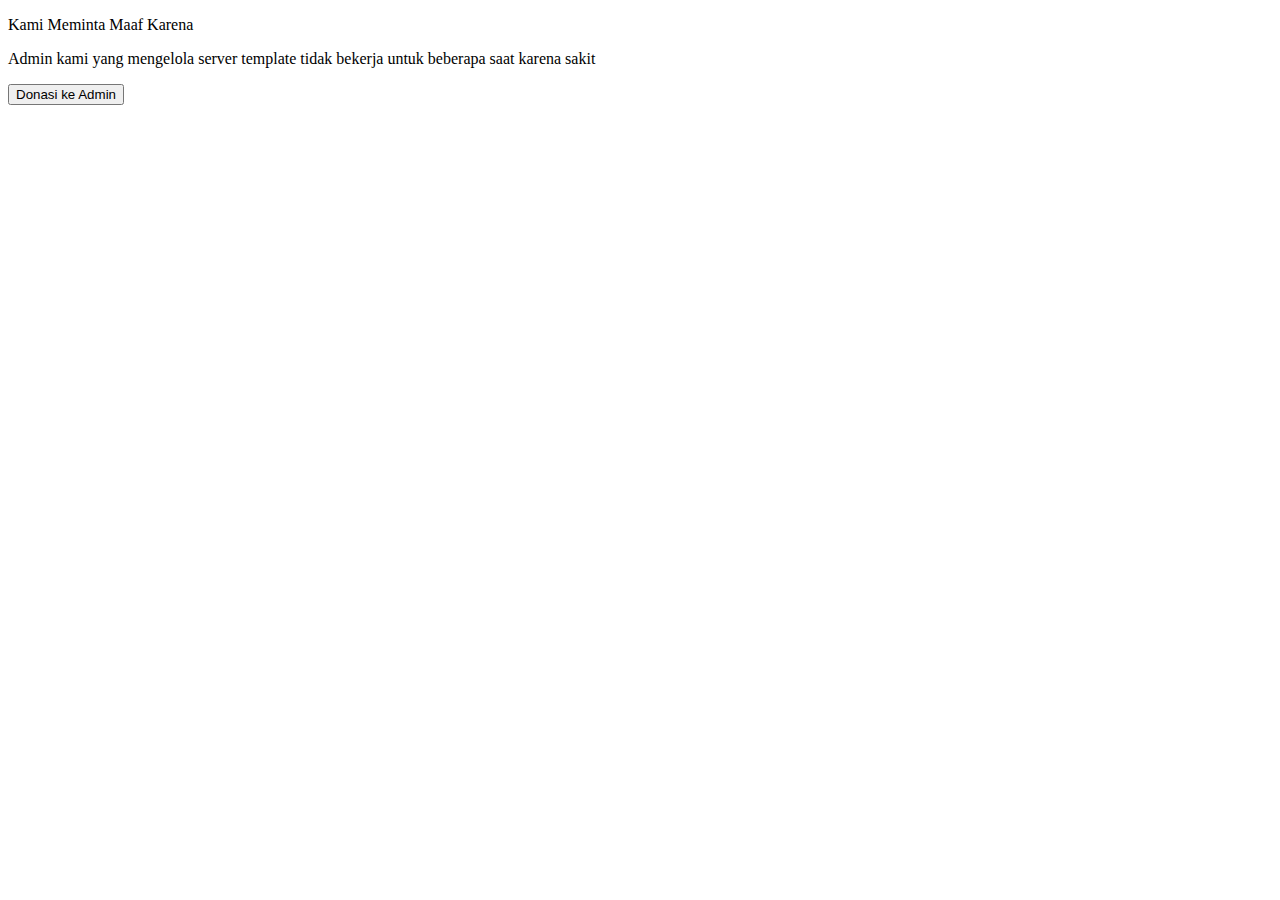
==== commit 7acb47d0: "Create index.html" ====
--- a/index.html
+++ b/index.html
@@ -1,972 +1,26 @@
 <!DOCTYPE html>
-<html lang="en-US" dir="ltr">
-
-  <head>
-    <meta charset="utf-8">
+<html lang="en">
+<head>
+    <meta charset="UTF-8">
     <meta http-equiv="X-UA-Compatible" content="IE=edge">
-    <meta name="viewport" content="width=device-width, initial-scale=1">
-
-
-    <!-- ===============================================-->
-    <!--    Document Title-->
-    <!-- ===============================================-->
-    <title>Kayol | Gudang Template KayolWeb</title>
-
-
-    <!-- ===============================================-->
-    <!--    Favicons-->
-    <!-- ===============================================-->
-    <link rel="icon" type="x-icon" href="../favicon.ico">
-    <meta name="theme-color" content="hsl(205, 76%, 60%)">
-
-
-    <!-- ===============================================-->
-    <!--    Stylesheets-->
-    <!-- ===============================================-->
-    <link rel="stylesheet" href="https://cdnjs.cloudflare.com/ajax/libs/font-awesome/6.0.0/css/all.min.css" integrity="sha512-...">
-    <link href="assets/css/theme.css" rel="stylesheet" />
-
-  </head>
-
-
-  <body>
-
-    <!-- ===============================================-->
-    <!--    Main Content-->
-    <!-- ===============================================-->
-    <main class="main" id="top">
-
-
-      <!-- ============================================-->
-      <!-- <section> begin ============================-->
-      <section class="py-0 overflow-hidden">
-
-        <div class="bg-holder  bottom-0" style="background-image:url(undefined);background-image:linear-gradient(90deg, #0d2974 -11.17%, #3498db 110.39%);">
+    <meta name="viewport" content="width=device-width, initial-scale=1.0">
+    <meta name="description" content="Gudang Template Ditutup Sementara">
+    <link rel="stylesheet" href="hehe.css">
+    <title>Gudang Template Kayol Tanpa Pengelola</title>
+</head>
+<body>
+    <div class="lpsa">
+        <div class="lpsa-pg1">
+            <p class="jud">Kami Meminta Maaf Karena</p>
+            <p class="deks">Admin kami yang mengelola server template tidak bekerja untuk beberapa saat karena sakit</p>
+            <!-- <p class="ket">Doain biar cepat sembuh yak...</p> -->
         </div>
-        <!--/.bg-holder-->
-
-        <div class="container-fluid ">
-          <div class="bg-holder  bottom-0" style="background-image:url(assets/img/hero/background.png);">
-          </div>
-          <div class="container overflow-hidden text-center pt-9 pb-10 z-index-1"><img class="mb-4" src="assets/img/hero/final.png" alt="" width="250" />
-            <p class="text-white fw-semi-bold fs-4">Bangun Penuh Keberhasilan<br />Dalam Bisnis Anda!</p><a href="../index.html#contact" class="text-black btn btn-info mt-2 mt-lg-5 mb-5"><i class="fa-solid fa-comments-dollar"></i> Pesan Sekarang</a>
-          </div>
-          <!--/.bg-holder-->
-
-          <div class="wave mx-n3 overflow-hidden mt-n9">
-            <svg width="103%" height="100%" viewBox="0 0 1440 120" fill="none" xmlns="http://www.w3.org/2000/svg">
-              <g clip-path="url(#clip0_6_331)">
-                <path d="M4.07891 25.6305C708.541 -92.0278 936.529 246.24 1923.98 25.6305C1951.03 19.5861 1923.98 134 1923.98 134H4.07891C4.07891 134 -23.0986 30.1697 4.07891 25.6305Z" fill="url(#paint0_linear_6_331)"></path>
-                <path d="M-7.84653 76.3018C700.964 6.05803 930.359 208.009 1923.9 76.3018C1951.12 72.6932 1923.9 141 1923.9 141H-7.84653C-7.84653 141 -35.1918 79.0117 -7.84653 76.3018Z" fill="white"></path>
-              </g>
-              <defs>
-                <linearGradient id="paint0_linear_6_331" x1="-8" y1="0" x2="1936" y2="0" gradientUnits="userSpaceOnUse">
-                  <stop stop-color="#2169FC"></stop>
-                  <stop offset="1" stop-color="#62FFFF"></stop>
-                </linearGradient>
-                <clipPath>(id="clip0_6_331")
-                  <rect width="100%" height="100%" fill="white"></rect>
-                </clipPath>
-              </defs>
-            </svg>
-          </div>
-        </div><!-- end of .container-->
-
-      </section>
-      <!-- <section> close ============================-->
-      <!-- ============================================-->
-
-
-
-
-      <!-- ============================================-->
-      <!-- <section> begin ============================-->
-      <section class="py-0">
-
-        <div class="container-fluid px-5">
-          <nav class="navbar navbar-expand navbar-light rounded border mt-6 justify-content-center">
-            <ul class="navbar-nav">
-              <li class="nav-item"><a class="nav-link active fw-medium" href="javascript: void(0)" data-filter="*" data-bs-nav="data-bs-nav">All</a></li>
-              <li class="nav-item"><a class="nav-link fw-medium" href="javascript: void(0)" data-filter=".admin" data-bs-nav="data-bs-nav">Admin & Dashboard</a></li>
-              <li class="nav-item"><a class="nav-link fw-medium" href="javascript: void(0)" data-filter=".business" data-bs-nav="data-bs-nav">Business & Corporate</a></li>
-              <li class="nav-item"><a class="nav-link fw-medium" href="javascript: void(0)" data-filter=".landing" data-bs-nav="data-bs-nav">Landing Pages</a></li>
-              <li class="nav-item"><a class="nav-link fw-medium" href="javascript: void(0)" data-filter=".ecommerce" data-bs-nav="data-bs-nav">E-commerce</a></li>
-              <li class="nav-item"><a class="nav-link fw-medium" href="javascript: void(0)" data-filter=".food" data-bs-nav="data-bs-nav">Food & Restaurant</a></li>
-              <li class="nav-item"><a class="nav-link fw-medium" href="javascript: void(0)" data-filter=".medical" data-bs-nav="data-bs-nav">Medical & Health Care</a></li>
-              <li class="nav-item"><a class="nav-link fw-medium" href="javascript: void(0)" data-filter=".travel" data-bs-nav="data-bs-nav">Travel & Booking</a></li>
-              <li class="nav-item"><a class="nav-link fw-medium" href="javascript: void(0)" data-filter=".multipurpose" data-bs-nav="data-bs-nav">Multipurpose</a></li>
-              <li class="nav-item"><a class="nav-link fw-medium" href="javascript: void(0)" data-filter=".portfolio" data-bs-nav="data-bs-nav">Portfolio</a></li>
-              <li class="nav-item"><a class="nav-link fw-medium" href="javascript: void(0)" data-filter=".photography" data-bs-nav="data-bs-nav">Photography</a></li>
-              <li class="nav-item"><a class="nav-link fw-medium" href="javascript: void(0)" data-filter=".game" data-bs-nav="data-bs-nav">Game & Anime </a></li>
-              <li class="nav-item"><a class="nav-link fw-medium" href="javascript: void(0)" data-filter=".other" data-bs-nav="data-bs-nav">Other</a></li>
-              <li class="nav-item dropdown"><a class="nav-link dropdown-toggle fw-medium" href="javascript: void(0)" id="navbarDropdown" role="button" data-bs-toggle="dropdown" aria-expanded="false">More</a>
-                <div class="dropdown-menu dropdown-menu-end category-list" aria-labelledby="navbarDropdown"></div>
-              </li>
-            </ul>
-          </nav><a class="back-to-top bg-info" href="#"><i class="fas fa-angle-double-up"> </i></a>
-          <div class="row mt-4 grid">
-            <div class="col-lg-4 col-6 mb-3 item admin"><a class="text-decoration-none" href="https://prium.github.io/phoenix/v1.0.0/index.html" data-category="admin">
-                <div class="card mb-2 bg-white card-showcase">
-                  <div class="card-body text-center">
-                    <h4 class="card-title fw-bold text-success mb-0">Phoenix</h4>
-                    <div class="card-text text-dark">Admin &amp; DashBoard</div>
-                  </div><img class="card-img-bottom" src="assets/img/template/img001.png" alt="Feature" />
-                </div>
-              </a></div>
-            <div class="col-lg-4 col-6 mb-3 item admin"><a class="text-decoration-none" href="https://technext.github.io/elaadmin/index.html" data-category="admin">
-                <div class="card mb-2 bg-white card-showcase">
-                  <div class="card-body text-center">
-                    <h4 class="card-title fw-bold text-success mb-0">Elaadmin</h4>
-                    <div class="card-text text-dark">Admin &amp; DashBoard</div>
-                  </div><img class="card-img-bottom" src="assets/img/template/img12.png" alt="Feature" />
-                </div>
-              </a></div>
-            <div class="col-lg-4 col-6 mb-3 item multipurpose "><a class="text-decoration-none" href="https://technext.github.io/applab_2/v1.0.0/" data-category="multipurpose ">
-                <div class="card mb-2 bg-white card-showcase">
-                  <div class="card-body text-center">
-                    <h4 class="card-title fw-bold text-success mb-0">AppLab</h4>
-                    <div class="card-text text-dark">Multipurpose </div>
-                  </div><img class="card-img-bottom" src="assets/img/template/img10.png" alt="Feature" />
-                </div>
-              </a></div>
-            <div class="col-lg-4 col-6 mb-3 item travel"><a class="text-decoration-none" href="https://technext.github.io/jadoo/v1.0.0/index.html" data-category="travel">
-                <div class="card mb-2 bg-white card-showcase">
-                  <div class="card-body text-center">
-                    <h4 class="card-title fw-bold text-success mb-0">Jadoo</h4>
-                    <div class="card-text text-dark">Travel &amp; Booking</div>
-                  </div><img class="card-img-bottom" src="assets/img/template/img05.png" alt="Feature" />
-                </div>
-              </a></div>
-            <div class="col-lg-4 col-6 mb-3 item multipurpose "><a class="text-decoration-none" href="https://technext.github.io/LaslesVPN/v1.0.0/" data-category="multipurpose ">
-                <div class="card mb-2 bg-white card-showcase">
-                  <div class="card-body text-center">
-                    <h4 class="card-title fw-bold text-success mb-0">LaslesVPN</h4>
-                    <div class="card-text text-dark">Multipurpose </div>
-                  </div><img class="card-img-bottom" src="assets/img/template/img07.png" alt="Feature" />
-                </div>
-              </a></div>
-            <div class="col-lg-4 col-6 mb-3 item admin"><a class="text-decoration-none" href="https://www.bootstrapdash.com/demo/purple-admin-free/" data-category="admin">
-                <div class="card mb-2 bg-white card-showcase">
-                  <div class="card-body text-center">
-                    <h4 class="card-title fw-bold text-success mb-0">Purple Admin</h4>
-                    <div class="card-text text-dark">Admin &amp; DashBoard</div>
-                  </div><img class="card-img-bottom" src="assets/img/template/img16.png" alt="Feature" />
-                </div>
-              </a></div>
-            <div class="col-lg-4 col-6 mb-3 item food"><a class="text-decoration-none" href="https://technext.github.io/foodwagon/v1.0.0/index.html" data-category="food">
-                <div class="card mb-2 bg-white card-showcase">
-                  <div class="card-body text-center">
-                    <h4 class="card-title fw-bold text-success mb-0">FoodWagon </h4>
-                    <div class="card-text text-dark">Food &amp; Restaurant</div>
-                  </div><img class="card-img-bottom" src="assets/img/template/img002.png" alt="Feature" />
-                </div>
-              </a></div>
-            <div class="col-lg-4 col-6 mb-3 item ecommerce"><a class="text-decoration-none" href="https://technext.github.io/eshopper/index.html" data-category="ecommerce">
-                <div class="card mb-2 bg-white card-showcase">
-                  <div class="card-body text-center">
-                    <h4 class="card-title fw-bold text-success mb-0">Eshopper</h4>
-                    <div class="card-text text-dark">E-commerce</div>
-                  </div><img class="card-img-bottom" src="assets/img/template/img003.png" alt="Feature" />
-                </div>
-              </a></div>
-            <div class="col-lg-4 col-6 mb-3 item admin"><a class="text-decoration-none" href="https://demos.themeselection.com/sneat-bootstrap-html-admin-template-free/html/" data-category="admin">
-                <div class="card mb-2 bg-white card-showcase">
-                  <div class="card-body text-center">
-                    <h4 class="card-title fw-bold text-success mb-0">Sneat</h4>
-                    <div class="card-text text-dark">Admin &amp; Dashboard</div>
-                  </div><img class="card-img-bottom" src="assets/img/template/img73.png" alt="Feature" />
-                </div>
-              </a></div>
-            <div class="col-lg-4 col-6 mb-3 item admin"><a class="text-decoration-none" href="https://technext.github.io/skydash/" data-category="admin">
-                <div class="card mb-2 bg-white card-showcase">
-                  <div class="card-body text-center">
-                    <h4 class="card-title fw-bold text-success mb-0">Skydash</h4>
-                    <div class="card-text text-dark">Admin &amp; Dashboard</div>
-                  </div><img class="card-img-bottom" src="assets/img/template/img55.png" alt="Feature" />
-                </div>
-              </a></div>
-            <div class="col-lg-4 col-6 mb-3 item other"><a class="text-decoration-none" href="https://technext.github.io/little-squirrel/v1.0.0/index.html" data-category="other">
-                <div class="card mb-2 bg-white card-showcase">
-                  <div class="card-body text-center">
-                    <h4 class="card-title fw-bold text-success mb-0">Little Squirrel</h4>
-                    <div class="card-text text-dark">other</div>
-                  </div><img class="card-img-bottom" src="assets/img/template/img23.png" alt="Feature" />
-                </div>
-              </a></div>
-            <div class="col-lg-4 col-6 mb-3 item ecommerce"><a class="text-decoration-none" href="https://technext.github.io/zay-shop/" data-category="ecommerce">
-                <div class="card mb-2 bg-white card-showcase">
-                  <div class="card-body text-center">
-                    <h4 class="card-title fw-bold text-success mb-0">Zay Shop</h4>
-                    <div class="card-text text-dark">E-commerce</div>
-                  </div><img class="card-img-bottom" src="assets/img/template/img03.png" alt="Feature" />
-                </div>
-              </a></div>
-            <div class="col-lg-4 col-6 mb-3 item multipurpose "><a class="text-decoration-none" href="https://technext.github.io/titan/" data-category="multipurpose ">
-                <div class="card mb-2 bg-white card-showcase">
-                  <div class="card-body text-center">
-                    <h4 class="card-title fw-bold text-success mb-0">Titan</h4>
-                    <div class="card-text text-dark">Multipurpose </div>
-                  </div><img class="card-img-bottom" src="assets/img/template/img04.png" alt="Feature" />
-                </div>
-              </a></div>
-            <div class="col-lg-4 col-6 mb-3 item ecommerce"><a class="text-decoration-none" href="https://technext.github.io/karma/index.html" data-category="ecommerce">
-                <div class="card mb-2 bg-white card-showcase">
-                  <div class="card-body text-center">
-                    <h4 class="card-title fw-bold text-success mb-0">Karma</h4>
-                    <div class="card-text text-dark">E-commerce</div>
-                  </div><img class="card-img-bottom" src="assets/img/template/img06.png" alt="Feature" />
-                </div>
-              </a></div>
-            <div class="col-lg-4 col-6 mb-3 item other"><a class="text-decoration-none" href="https://technext.github.io/original/" data-category="other">
-                <div class="card mb-2 bg-white card-showcase">
-                  <div class="card-body text-center">
-                    <h4 class="card-title fw-bold text-success mb-0">Original </h4>
-                    <div class="card-text text-dark">Other</div>
-                  </div><img class="card-img-bottom" src="assets/img/template/img08.png" alt="Feature" />
-                </div>
-              </a></div>
-            <div class="col-lg-4 col-6 mb-3 item ecommerce"><a class="text-decoration-none" href="https://technext.github.io/shoppers/index.html" data-category="ecommerce">
-                <div class="card mb-2 bg-white card-showcase">
-                  <div class="card-body text-center">
-                    <h4 class="card-title fw-bold text-success mb-0">Shoppers</h4>
-                    <div class="card-text text-dark">E-commerce</div>
-                  </div><img class="card-img-bottom" src="assets/img/template/img09.png" alt="Feature" />
-                </div>
-              </a></div>
-            <div class="col-lg-4 col-6 mb-3 item landing"><a class="text-decoration-none" href="https://technext.github.io/seogram/html/index.html" data-category="landing">
-                <div class="card mb-2 bg-white card-showcase">
-                  <div class="card-body text-center">
-                    <h4 class="card-title fw-bold text-success mb-0">SeoGram </h4>
-                    <div class="card-text text-dark">Landing Page</div>
-                  </div><img class="card-img-bottom" src="assets/img/template/img13.png" alt="Feature" />
-                </div>
-              </a></div>
-            <div class="col-lg-4 col-6 mb-3 item landing"><a class="text-decoration-none" href="https://technext.github.io/cakezone/" data-category="landing">
-                <div class="card mb-2 bg-white card-showcase">
-                  <div class="card-body text-center">
-                    <h4 class="card-title fw-bold text-success mb-0">CakeZone</h4>
-                    <div class="card-text text-dark">Landing Page</div>
-                  </div><img class="card-img-bottom" src="assets/img/template/img14.png" alt="Feature" />
-                </div>
-              </a></div>
-            <div class="col-lg-4 col-6 mb-3 item other"><a class="text-decoration-none" href="https://technext.github.io/ecohosting/index.html" data-category="other">
-                <div class="card mb-2 bg-white card-showcase">
-                  <div class="card-body text-center">
-                    <h4 class="card-title fw-bold text-success mb-0">EcoHosting </h4>
-                    <div class="card-text text-dark">Other</div>
-                  </div><img class="card-img-bottom" src="assets/img/template/img15.png" alt="Feature" />
-                </div>
-              </a></div>
-            <div class="col-lg-4 col-6 mb-3 item food"><a class="text-decoration-none" href="https://technext.github.io/foodeiblog/index.html" data-category="food">
-                <div class="card mb-2 bg-white card-showcase">
-                  <div class="card-body text-center">
-                    <h4 class="card-title fw-bold text-success mb-0">FoodeiBlog</h4>
-                    <div class="card-text text-dark">Food &amp; Restaurant</div>
-                  </div><img class="card-img-bottom" src="assets/img/template/img17.png" alt="Feature" />
-                </div>
-              </a></div>
-            <div class="col-lg-4 col-6 mb-3 item business"><a class="text-decoration-none" href="https://technext.github.io/softy-pinko/index.html" data-category="business">
-                <div class="card mb-2 bg-white card-showcase">
-                  <div class="card-body text-center">
-                    <h4 class="card-title fw-bold text-success mb-0">Softy Pinko</h4>
-                    <div class="card-text text-dark">Business </div>
-                  </div><img class="card-img-bottom" src="assets/img/template/img18.png" alt="Feature" />
-                </div>
-              </a></div>
-            <div class="col-lg-4 col-6 mb-3 item admin"><a class="text-decoration-none" href="https://windmill-dashboard.vercel.app/" data-category="admin">
-                <div class="card mb-2 bg-white card-showcase">
-                  <div class="card-body text-center">
-                    <h4 class="card-title fw-bold text-success mb-0">Windmill</h4>
-                    <div class="card-text text-dark">Admin &amp; Dashboard</div>
-                  </div><img class="card-img-bottom" src="assets/img/template/img19.png" alt="Feature" />
-                </div>
-              </a></div>
-            <div class="col-lg-4 col-6 mb-3 item admin"><a class="text-decoration-none" href="https://graindashboard.com/" data-category="admin">
-                <div class="card mb-2 bg-white card-showcase">
-                  <div class="card-body text-center">
-                    <h4 class="card-title fw-bold text-success mb-0">Graindashboard</h4>
-                    <div class="card-text text-dark">Admin &amp; Dashboard</div>
-                  </div><img class="card-img-bottom" src="assets/img/template/img20.png" alt="Feature" />
-                </div>
-              </a></div>
-            <div class="col-lg-4 col-6 mb-3 item admin"><a class="text-decoration-none" href="https://moesaid.github.io/cleopatra/index.html" data-category="admin">
-                <div class="card mb-2 bg-white card-showcase">
-                  <div class="card-body text-center">
-                    <h4 class="card-title fw-bold text-success mb-0">Cleopatra </h4>
-                    <div class="card-text text-dark">Admin &amp; Dashboard</div>
-                  </div><img class="card-img-bottom" src="assets/img/template/img21.png" alt="Feature" />
-                </div>
-              </a></div>
-            <div class="col-lg-4 col-6 mb-3 item landing"><a class="text-decoration-none" href="https://technext.github.io/appco/index.html" data-category="landing">
-                <div class="card mb-2 bg-white card-showcase">
-                  <div class="card-body text-center">
-                    <h4 class="card-title fw-bold text-success mb-0">Appco </h4>
-                    <div class="card-text text-dark">Landing Page</div>
-                  </div><img class="card-img-bottom" src="assets/img/template/img22.png" alt="Feature" />
-                </div>
-              </a></div>
-            <div class="col-lg-4 col-6 mb-3 item portfolio"><a class="text-decoration-none" href="https://technext.github.io/karma/index.html" data-category="portfolio">
-                <div class="card mb-2 bg-white card-showcase">
-                  <div class="card-body text-center">
-                    <h4 class="card-title fw-bold text-success mb-0">Neat</h4>
-                    <div class="card-text text-dark">Portfolio</div>
-                  </div><img class="card-img-bottom" src="assets/img/template/img24.png" alt="Feature" />
-                </div>
-              </a></div>
-            <div class="col-lg-4 col-6 mb-3 item law"><a class="text-decoration-none" href="https://technext.github.io/ariclaw/index.html" data-category="law">
-                <div class="card mb-2 bg-white card-showcase">
-                  <div class="card-body text-center">
-                    <h4 class="card-title fw-bold text-success mb-0">Ariclaw</h4>
-                    <div class="card-text text-dark">Law Firm</div>
-                  </div><img class="card-img-bottom" src="assets/img/template/img25.png" alt="Feature" />
-                </div>
-              </a></div>
-            <div class="col-lg-4 col-6 mb-3 item other"><a class="text-decoration-none" href="https://technext.github.io/eventalk/index.html" data-category="other">
-                <div class="card mb-2 bg-white card-showcase">
-                  <div class="card-body text-center">
-                    <h4 class="card-title fw-bold text-success mb-0">Eventalk</h4>
-                    <div class="card-text text-dark">other</div>
-                  </div><img class="card-img-bottom" src="assets/img/template/img26.png" alt="Feature" />
-                </div>
-              </a></div>
-            <div class="col-lg-4 col-6 mb-3 item travel"><a class="text-decoration-none" href="https://technext.github.io/carbook/index.html" data-category="travel">
-                <div class="card mb-2 bg-white card-showcase">
-                  <div class="card-body text-center">
-                    <h4 class="card-title fw-bold text-success mb-0">Carbook</h4>
-                    <div class="card-text text-dark">Travel &amp; booking</div>
-                  </div><img class="card-img-bottom" src="assets/img/template/img27.png" alt="Feature" />
-                </div>
-              </a></div>
-            <div class="col-lg-4 col-6 mb-3 item agency"><a class="text-decoration-none" href="https://technext.github.io/tournest/" data-category="agency">
-                <div class="card mb-2 bg-white card-showcase">
-                  <div class="card-body text-center">
-                    <h4 class="card-title fw-bold text-success mb-0">Tournest</h4>
-                    <div class="card-text text-dark">Travel Agency</div>
-                  </div><img class="card-img-bottom" src="assets/img/template/img28.png" alt="Feature" />
-                </div>
-              </a></div>
-            <div class="col-lg-4 col-6 mb-3 item medical"><a class="text-decoration-none" href="https://technext.github.io/medino/index.html" data-category="medical">
-                <div class="card mb-2 bg-white card-showcase">
-                  <div class="card-body text-center">
-                    <h4 class="card-title fw-bold text-success mb-0">Medino </h4>
-                    <div class="card-text text-dark">Medical &amp; Health Care</div>
-                  </div><img class="card-img-bottom" src="assets/img/template/img29.png" alt="Feature" />
-                </div>
-              </a></div>
-            <div class="col-lg-4 col-6 mb-3 item other"><a class="text-decoration-none" href="https://technext.github.io/deerhost/index.html" data-category="other">
-                <div class="card mb-2 bg-white card-showcase">
-                  <div class="card-body text-center">
-                    <h4 class="card-title fw-bold text-success mb-0">DeerHost </h4>
-                    <div class="card-text text-dark">Other</div>
-                  </div><img class="card-img-bottom" src="assets/img/template/img30.png" alt="Feature" />
-                </div>
-              </a></div>
-            <div class="col-lg-4 col-6 mb-3 item business"><a class="text-decoration-none" href="https://technext.github.io/ultim8/index.html" data-category="business">
-                <div class="card mb-2 bg-white card-showcase">
-                  <div class="card-body text-center">
-                    <h4 class="card-title fw-bold text-success mb-0">Ultim8</h4>
-                    <div class="card-text text-dark">Business</div>
-                  </div><img class="card-img-bottom" src="assets/img/template/img31.png" alt="Feature" />
-                </div>
-              </a></div>
-            <div class="col-lg-4 col-6 mb-3 item portfolio"><a class="text-decoration-none" href="https://technext.github.io/satner/index.html" data-category="portfolio">
-                <div class="card mb-2 bg-white card-showcase">
-                  <div class="card-body text-center">
-                    <h4 class="card-title fw-bold text-success mb-0">Satner</h4>
-                    <div class="card-text text-dark">Portfolio</div>
-                  </div><img class="card-img-bottom" src="assets/img/template/img32.png" alt="Feature" />
-                </div>
-              </a></div>
-            <div class="col-lg-4 col-6 mb-3 item portfolio"><a class="text-decoration-none" href="https://technext.github.io/more/index.html" data-category="portfolio">
-                <div class="card mb-2 bg-white card-showcase">
-                  <div class="card-body text-center">
-                    <h4 class="card-title fw-bold text-success mb-0">More</h4>
-                    <div class="card-text text-dark">Portfolio</div>
-                  </div><img class="card-img-bottom" src="assets/img/template/img33.png" alt="Feature" />
-                </div>
-              </a></div>
-            <div class="col-lg-4 col-6 mb-3 item admin"><a class="text-decoration-none" href="https://demos.creative-tim.com/bs3/paper-dashboard/dashboard.html" data-category="admin">
-                <div class="card mb-2 bg-white card-showcase">
-                  <div class="card-body text-center">
-                    <h4 class="card-title fw-bold text-success mb-0">Paper Dashboard</h4>
-                    <div class="card-text text-dark">Admin &amp; Dashboard</div>
-                  </div><img class="card-img-bottom" src="assets/img/template/img34.png" alt="Feature" />
-                </div>
-              </a></div>
-            <div class="col-lg-4 col-6 mb-3 item ecommerce "><a class="text-decoration-none" href="https://technext.github.io/majestic-2/v1.0.1/" data-category="ecommerce ">
-                <div class="card mb-2 bg-white card-showcase">
-                  <div class="card-body text-center">
-                    <h4 class="card-title fw-bold text-success mb-0">Majestic </h4>
-                    <div class="card-text text-dark">E-Commerce </div>
-                  </div><img class="card-img-bottom" src="assets/img/template/img35.png" alt="Feature" />
-                </div>
-              </a></div>
-            <div class="col-lg-4 col-6 mb-3 item ecommerce "><a class="text-decoration-none" href="https://technext.github.io/winkel/index.html" data-category="ecommerce ">
-                <div class="card mb-2 bg-white card-showcase">
-                  <div class="card-body text-center">
-                    <h4 class="card-title fw-bold text-success mb-0">Winkel</h4>
-                    <div class="card-text text-dark">E-Commerce </div>
-                  </div><img class="card-img-bottom" src="assets/img/template/img36.png" alt="Feature" />
-                </div>
-              </a></div>
-            <div class="col-lg-4 col-6 mb-3 item landing"><a class="text-decoration-none" href="https://technext.github.io/sevi/v1.0.0/" data-category="landing">
-                <div class="card mb-2 bg-white card-showcase">
-                  <div class="card-body text-center">
-                    <h4 class="card-title fw-bold text-success mb-0">Sevi</h4>
-                    <div class="card-text text-dark">Landing Page</div>
-                  </div><img class="card-img-bottom" src="assets/img/template/img37.png" alt="Feature" />
-                </div>
-              </a></div>
-            <div class="col-lg-4 col-6 mb-3 item other"><a class="text-decoration-none" href="https://technext.github.io/Nova/" data-category="other">
-                <div class="card mb-2 bg-white card-showcase">
-                  <div class="card-body text-center">
-                    <h4 class="card-title fw-bold text-success mb-0">Nova</h4>
-                    <div class="card-text text-dark">other</div>
-                  </div><img class="card-img-bottom" src="assets/img/template/img38.png" alt="Feature" />
-                </div>
-              </a></div>
-            <div class="col-lg-4 col-6 mb-3 item medical"><a class="text-decoration-none" href="https://technext.github.io/drpro/index.html" data-category="medical">
-                <div class="card mb-2 bg-white card-showcase">
-                  <div class="card-body text-center">
-                    <h4 class="card-title fw-bold text-success mb-0">DrPro</h4>
-                    <div class="card-text text-dark">Medical &amp; Health Care</div>
-                  </div><img class="card-img-bottom" src="assets/img/template/img39.png" alt="Feature" />
-                </div>
-              </a></div>
-            <div class="col-lg-4 col-6 mb-3 item travel"><a class="text-decoration-none" href="https://technext.github.io/pacific/index.html" data-category="travel">
-                <div class="card mb-2 bg-white card-showcase">
-                  <div class="card-body text-center">
-                    <h4 class="card-title fw-bold text-success mb-0">Pacific</h4>
-                    <div class="card-text text-dark">Travel &amp; Booking</div>
-                  </div><img class="card-img-bottom" src="assets/img/template/img40.png" alt="Feature" />
-                </div>
-              </a></div>
-            <div class="col-lg-4 col-6 mb-3 item other"><a class="text-decoration-none" href="https://technext.github.io/boxus/" data-category="other">
-                <div class="card mb-2 bg-white card-showcase">
-                  <div class="card-body text-center">
-                    <h4 class="card-title fw-bold text-success mb-0">Boxus</h4>
-                    <div class="card-text text-dark">other</div>
-                  </div><img class="card-img-bottom" src="assets/img/template/img41.png" alt="Feature" />
-                </div>
-              </a></div>
-            <div class="col-lg-4 col-6 mb-3 item business"><a class="text-decoration-none" href="https://technext.github.io/Asentus/HTML/" data-category="business">
-                <div class="card mb-2 bg-white card-showcase">
-                  <div class="card-body text-center">
-                    <h4 class="card-title fw-bold text-success mb-0">Asentus </h4>
-                    <div class="card-text text-dark">Business &amp; Corporate</div>
-                  </div><img class="card-img-bottom" src="assets/img/template/img42.png" alt="Feature" />
-                </div>
-              </a></div>
-            <div class="col-lg-4 col-6 mb-3 item ecommerce"><a class="text-decoration-none" href="https://technext.github.io/amado/" data-category="ecommerce">
-                <div class="card mb-2 bg-white card-showcase">
-                  <div class="card-body text-center">
-                    <h4 class="card-title fw-bold text-success mb-0">Amado</h4>
-                    <div class="card-text text-dark">E-Commerce</div>
-                  </div><img class="card-img-bottom" src="assets/img/template/img43.png" alt="Feature" />
-                </div>
-              </a></div>
-            <div class="col-lg-4 col-6 mb-3 item other"><a class="text-decoration-none" href="https://technext.github.io/glint/" data-category="other">
-                <div class="card mb-2 bg-white card-showcase">
-                  <div class="card-body text-center">
-                    <h4 class="card-title fw-bold text-success mb-0">Glint</h4>
-                    <div class="card-text text-dark">other</div>
-                  </div><img class="card-img-bottom" src="assets/img/template/img44.png" alt="Feature" />
-                </div>
-              </a></div>
-            <div class="col-lg-4 col-6 mb-3 item multipurpose"><a class="text-decoration-none" href="https://technext.github.io/Flusk/" data-category="multipurpose">
-                <div class="card mb-2 bg-white card-showcase">
-                  <div class="card-body text-center">
-                    <h4 class="card-title fw-bold text-success mb-0">Flusk</h4>
-                    <div class="card-text text-dark">Multi-Purpose</div>
-                  </div><img class="card-img-bottom" src="assets/img/template/img45.png" alt="Feature" />
-                </div>
-              </a></div>
-            <div class="col-lg-4 col-6 mb-3 item landing"><a class="text-decoration-none" href="https://technext.github.io/notes-html-template/" data-category="landing">
-                <div class="card mb-2 bg-white card-showcase">
-                  <div class="card-body text-center">
-                    <h4 class="card-title fw-bold text-success mb-0">Notes</h4>
-                    <div class="card-text text-dark">Landing Page</div>
-                  </div><img class="card-img-bottom" src="assets/img/template/img46.png" alt="Feature" />
-                </div>
-              </a></div>
-            <div class="col-lg-4 col-6 mb-3 item other"><a class="text-decoration-none" href="https://technext.github.io/Justice/" data-category="other">
-                <div class="card mb-2 bg-white card-showcase">
-                  <div class="card-body text-center">
-                    <h4 class="card-title fw-bold text-success mb-0">Justice</h4>
-                    <div class="card-text text-dark">other</div>
-                  </div><img class="card-img-bottom" src="assets/img/template/img47.png" alt="Feature" />
-                </div>
-              </a></div>
-            <div class="col-lg-4 col-6 mb-3 item ecommerce"><a class="text-decoration-none" href="https://technext.github.io/cozastore/" data-category="ecommerce">
-                <div class="card mb-2 bg-white card-showcase">
-                  <div class="card-body text-center">
-                    <h4 class="card-title fw-bold text-success mb-0">Cozastore </h4>
-                    <div class="card-text text-dark">E-Commerce</div>
-                  </div><img class="card-img-bottom" src="assets/img/template/img48.png" alt="Feature" />
-                </div>
-              </a></div>
-            <div class="col-lg-4 col-6 mb-3 item ecommerce"><a class="text-decoration-none" href="https://technext.github.io/coffee/" data-category="ecommerce">
-                <div class="card mb-2 bg-white card-showcase">
-                  <div class="card-body text-center">
-                    <h4 class="card-title fw-bold text-success mb-0">Coffee</h4>
-                    <div class="card-text text-dark">E-commerce</div>
-                  </div><img class="card-img-bottom" src="assets/img/template/img49.png" alt="Feature" />
-                </div>
-              </a></div>
-            <div class="col-lg-4 col-6 mb-3 item ecommerce"><a class="text-decoration-none" href="https://technext.github.io/shop/" data-category="ecommerce">
-                <div class="card mb-2 bg-white card-showcase">
-                  <div class="card-body text-center">
-                    <h4 class="card-title fw-bold text-success mb-0">Shop</h4>
-                    <div class="card-text text-dark">E-commerce</div>
-                  </div><img class="card-img-bottom" src="assets/img/template/img50.png" alt="Feature" />
-                </div>
-              </a></div>
-            <div class="col-lg-4 col-6 mb-3 item game"><a class="text-decoration-none" href="https://technext.github.io/anime/index.html" data-category="game">
-                <div class="card mb-2 bg-white card-showcase">
-                  <div class="card-body text-center">
-                    <h4 class="card-title fw-bold text-success mb-0">Anime </h4>
-                    <div class="card-text text-dark">Game &amp; Anime</div>
-                  </div><img class="card-img-bottom" src="assets/img/template/img51.png" alt="Feature" />
-                </div>
-              </a></div>
-            <div class="col-lg-4 col-6 mb-3 item ecommerce"><a class="text-decoration-none" href="https://technext.github.io/karl/" data-category="ecommerce">
-                <div class="card mb-2 bg-white card-showcase">
-                  <div class="card-body text-center">
-                    <h4 class="card-title fw-bold text-success mb-0">Karl</h4>
-                    <div class="card-text text-dark">E-commerce</div>
-                  </div><img class="card-img-bottom" src="assets/img/template/img53.png" alt="Feature" />
-                </div>
-              </a></div>
-            <div class="col-lg-4 col-6 mb-3 item business"><a class="text-decoration-none" href="https://technext.github.io/woody/" data-category="business">
-                <div class="card mb-2 bg-white card-showcase">
-                  <div class="card-body text-center">
-                    <h4 class="card-title fw-bold text-success mb-0">Woody</h4>
-                    <div class="card-text text-dark">Business</div>
-                  </div><img class="card-img-bottom" src="assets/img/template/img54.png" alt="Feature" />
-                </div>
-              </a></div>
-            <div class="col-lg-4 col-6 mb-3 item ecommerce"><a class="text-decoration-none" href="https://technext.github.io/violet/index.html" data-category="ecommerce">
-                <div class="card mb-2 bg-white card-showcase">
-                  <div class="card-body text-center">
-                    <h4 class="card-title fw-bold text-success mb-0">Violet </h4>
-                    <div class="card-text text-dark">E-commerce</div>
-                  </div><img class="card-img-bottom" src="assets/img/template/img56.png" alt="Feature" />
-                </div>
-              </a></div>
-            <div class="col-lg-4 col-6 mb-3 item other"><a class="text-decoration-none" href="https://technext.github.io/ensurance/v1.0.0/index.html" data-category="other">
-                <div class="card mb-2 bg-white card-showcase">
-                  <div class="card-body text-center">
-                    <h4 class="card-title fw-bold text-success mb-0">Ensurance</h4>
-                    <div class="card-text text-dark">Other</div>
-                  </div><img class="card-img-bottom" src="assets/img/template/img58.png" alt="Feature" />
-                </div>
-              </a></div>
-            <div class="col-lg-4 col-6 mb-3 item agency"><a class="text-decoration-none" href="https://technext.github.io/digital-1/" data-category="agency">
-                <div class="card mb-2 bg-white card-showcase">
-                  <div class="card-body text-center">
-                    <h4 class="card-title fw-bold text-success mb-0">DGital</h4>
-                    <div class="card-text text-dark">Agency</div>
-                  </div><img class="card-img-bottom" src="assets/img/template/img59.png" alt="Feature" />
-                </div>
-              </a></div>
-            <div class="col-lg-4 col-6 mb-3 item ecommerce"><a class="text-decoration-none" href="https://technext.github.io/famms/index.html" data-category="ecommerce">
-                <div class="card mb-2 bg-white card-showcase">
-                  <div class="card-body text-center">
-                    <h4 class="card-title fw-bold text-success mb-0">Famms</h4>
-                    <div class="card-text text-dark">E-commerce</div>
-                  </div><img class="card-img-bottom" src="assets/img/template/img60.png" alt="Feature" />
-                </div>
-              </a></div>
-            <div class="col-lg-4 col-6 mb-3 item multipurpose"><a class="text-decoration-none" href="https://technext.github.io/material-kit-2/" data-category="multipurpose">
-                <div class="card mb-2 bg-white card-showcase">
-                  <div class="card-body text-center">
-                    <h4 class="card-title fw-bold text-success mb-0">Material kit 2</h4>
-                    <div class="card-text text-dark">Multipurpose</div>
-                  </div><img class="card-img-bottom" src="assets/img/template/img61.png" alt="Feature" />
-                </div>
-              </a></div>
-            <div class="col-lg-4 col-6 mb-3 item landing"><a class="text-decoration-none" href="https://technext.github.io/chain/" data-category="landing">
-                <div class="card mb-2 bg-white card-showcase">
-                  <div class="card-body text-center">
-                    <h4 class="card-title fw-bold text-success mb-0">Chain</h4>
-                    <div class="card-text text-dark">Landing Page</div>
-                  </div><img class="card-img-bottom" src="assets/img/template/img62.png" alt="Feature" />
-                </div>
-              </a></div>
-            <div class="col-lg-4 col-6 mb-3 item landing"><a class="text-decoration-none" href="https://technext.github.io/patrix/index.html" data-category="landing">
-                <div class="card mb-2 bg-white card-showcase">
-                  <div class="card-body text-center">
-                    <h4 class="card-title fw-bold text-success mb-0">Patrix </h4>
-                    <div class="card-text text-dark">Landing Page</div>
-                  </div><img class="card-img-bottom" src="assets/img/template/img63.png" alt="Feature" />
-                </div>
-              </a></div>
-            <div class="col-lg-4 col-6 mb-3 item landing"><a class="text-decoration-none" href="https://technext.github.io/dtox/index.html" data-category="landing">
-                <div class="card mb-2 bg-white card-showcase">
-                  <div class="card-body text-center">
-                    <h4 class="card-title fw-bold text-success mb-0">Dtox</h4>
-                    <div class="card-text text-dark">Landing Page</div>
-                  </div><img class="card-img-bottom" src="assets/img/template/img64.png" alt="Feature" />
-                </div>
-              </a></div>
-            <div class="col-lg-4 col-6 mb-3 item medical"><a class="text-decoration-none" href="https://technext.github.io/live-doc/v1.0.0/index.html" data-category="medical">
-                <div class="card mb-2 bg-white card-showcase">
-                  <div class="card-body text-center">
-                    <h4 class="card-title fw-bold text-success mb-0">Livedoc</h4>
-                    <div class="card-text text-dark">Medical &amp; Health</div>
-                  </div><img class="card-img-bottom" src="assets/img/template/img65.png" alt="Feature" />
-                </div>
-              </a></div>
-            <div class="col-lg-4 col-6 mb-3 item business"><a class="text-decoration-none" href="https://technext.github.io/zinc/" data-category="business">
-                <div class="card mb-2 bg-white card-showcase">
-                  <div class="card-body text-center">
-                    <h4 class="card-title fw-bold text-success mb-0">Zinc</h4>
-                    <div class="card-text text-dark">Business</div>
-                  </div><img class="card-img-bottom" src="assets/img/template/img66.png" alt="Feature" />
-                </div>
-              </a></div>
-            <div class="col-lg-4 col-6 mb-3 item landing"><a class="text-decoration-none" href="https://technext.github.io/simple/" data-category="landing">
-                <div class="card mb-2 bg-white card-showcase">
-                  <div class="card-body text-center">
-                    <h4 class="card-title fw-bold text-success mb-0">Simple</h4>
-                    <div class="card-text text-dark">Landing Page</div>
-                  </div><img class="card-img-bottom" src="assets/img/template/img67.png" alt="Feature" />
-                </div>
-              </a></div>
-            <div class="col-lg-4 col-6 mb-3 item business"><a class="text-decoration-none" href="https://technext.github.io/ioniq/" data-category="business">
-                <div class="card mb-2 bg-white card-showcase">
-                  <div class="card-body text-center">
-                    <h4 class="card-title fw-bold text-success mb-0">Ioniq</h4>
-                    <div class="card-text text-dark">Business</div>
-                  </div><img class="card-img-bottom" src="assets/img/template/img68.png" alt="Feature" />
-                </div>
-              </a></div>
-            <div class="col-lg-4 col-6 mb-3 item business"><a class="text-decoration-none" href="https://technext.github.io/nubis/" data-category="business">
-                <div class="card mb-2 bg-white card-showcase">
-                  <div class="card-body text-center">
-                    <h4 class="card-title fw-bold text-success mb-0">Nubis</h4>
-                    <div class="card-text text-dark">Business</div>
-                  </div><img class="card-img-bottom" src="assets/img/template/img69.png" alt="Feature" />
-                </div>
-              </a></div>
-            <div class="col-lg-4 col-6 mb-3 item medical"><a class="text-decoration-none" href="https://technext.github.io/medic-care/" data-category="medical">
-                <div class="card mb-2 bg-white card-showcase">
-                  <div class="card-body text-center">
-                    <h4 class="card-title fw-bold text-success mb-0">Medic Care</h4>
-                    <div class="card-text text-dark">Medical &amp; Health</div>
-                  </div><img class="card-img-bottom" src="assets/img/template/img70.png" alt="Feature" />
-                </div>
-              </a></div>
-            <div class="col-lg-4 col-6 mb-3 item business"><a class="text-decoration-none" href="https://technext.github.io/makan/" data-category="business">
-                <div class="card mb-2 bg-white card-showcase">
-                  <div class="card-body text-center">
-                    <h4 class="card-title fw-bold text-success mb-0">Makan</h4>
-                    <div class="card-text text-dark">Business</div>
-                  </div><img class="card-img-bottom" src="assets/img/template/img02.png" alt="Feature" />
-                </div>
-              </a></div>
-            <div class="col-lg-4 col-6 mb-3 item business"><a class="text-decoration-none" href="https://technext.github.io/yavin/" data-category="business">
-                <div class="card mb-2 bg-white card-showcase">
-                  <div class="card-body text-center">
-                    <h4 class="card-title fw-bold text-success mb-0">Yavin</h4>
-                    <div class="card-text text-dark">Business</div>
-                  </div><img class="card-img-bottom" src="assets/img/template/img71.png" alt="Feature" />
-                </div>
-              </a></div>
-            <div class="col-lg-4 col-6 mb-3 item admin"><a class="text-decoration-none" href="https://demos.creative-tim.com/soft-ui-dashboard/pages/dashboard.html" data-category="admin">
-                <div class="card mb-2 bg-white card-showcase">
-                  <div class="card-body text-center">
-                    <h4 class="card-title fw-bold text-success mb-0">Soft UI</h4>
-                    <div class="card-text text-dark">Admin &amp; Dashboard</div>
-                  </div><img class="card-img-bottom" src="assets/img/template/img72.png" alt="Feature" />
-                </div>
-              </a></div>
-            <div class="col-lg-4 col-6 mb-3 item medical"><a class="text-decoration-none" href="https://technext.github.io/convid/index.html" data-category="medical">
-                <div class="card mb-2 bg-white card-showcase">
-                  <div class="card-body text-center">
-                    <h4 class="card-title fw-bold text-success mb-0">Convid</h4>
-                    <div class="card-text text-dark">Medical &amp; Health Care</div>
-                  </div><img class="card-img-bottom" src="assets/img/template/img74.png" alt="Feature" />
-                </div>
-              </a></div>
-            <div class="col-lg-4 col-6 mb-3 item financial"><a class="text-decoration-none" href="https://technext.github.io/karma/index.html" data-category="financial">
-                <div class="card mb-2 bg-white card-showcase">
-                  <div class="card-body text-center">
-                    <h4 class="card-title fw-bold text-success mb-0">Digitalex </h4>
-                    <div class="card-text text-dark">Financial</div>
-                  </div><img class="card-img-bottom" src="assets/img/template/img75.png" alt="Feature" />
-                </div>
-              </a></div>
-            <div class="col-lg-4 col-6 mb-3 item other"><a class="text-decoration-none" href="https://technext.github.io/eden/index.html" data-category="other">
-                <div class="card mb-2 bg-white card-showcase">
-                  <div class="card-body text-center">
-                    <h4 class="card-title fw-bold text-success mb-0">Eden</h4>
-                    <div class="card-text text-dark">other</div>
-                  </div><img class="card-img-bottom" src="assets/img/template/img76.png" alt="Feature" />
-                </div>
-              </a></div>
-            <div class="col-lg-4 col-6 mb-3 item photography "><a class="text-decoration-none" href="https://technext.github.io/rettro/index.html" data-category="photography ">
-                <div class="card mb-2 bg-white card-showcase">
-                  <div class="card-body text-center">
-                    <h4 class="card-title fw-bold text-success mb-0">Rettro</h4>
-                    <div class="card-text text-dark">Photography </div>
-                  </div><img class="card-img-bottom" src="assets/img/template/img77.png" alt="Feature" />
-                </div>
-              </a></div>
-            <div class="col-lg-4 col-6 mb-3 item landing"><a class="text-decoration-none" href="https://technext.github.io/karma/index.html" data-category="landing">
-                <div class="card mb-2 bg-white card-showcase">
-                  <div class="card-body text-center">
-                    <h4 class="card-title fw-bold text-success mb-0">JoBest</h4>
-                    <div class="card-text text-dark">Landing Page</div>
-                  </div><img class="card-img-bottom" src="assets/img/template/img78.png" alt="Feature" />
-                </div>
-              </a></div>
-            <div class="col-lg-4 col-6 mb-3 item admin"><a class="text-decoration-none" href="https://technext.github.io/corona-free-dark-bootstrap-admin-template/index.html" data-category="admin">
-                <div class="card mb-2 bg-white card-showcase">
-                  <div class="card-body text-center">
-                    <h4 class="card-title fw-bold text-success mb-0">Corona</h4>
-                    <div class="card-text text-dark">Admin &amp; DashBoard</div>
-                  </div><img class="card-img-bottom" src="assets/img/template/img01.png" alt="Feature" />
-                </div>
-              </a></div>
-            <div class="col-lg-4 col-6 mb-3 item other"><a class="text-decoration-none" href="https://technext.github.io/karma/index.html" data-category="other">
-                <div class="card mb-2 bg-white card-showcase">
-                  <div class="card-body text-center">
-                    <h4 class="card-title fw-bold text-success mb-0">Purple Buzz</h4>
-                    <div class="card-text text-dark">Other</div>
-                  </div><img class="card-img-bottom" src="assets/img/template/img79.png" alt="Feature" />
-                </div>
-              </a></div>
-            <div class="col-lg-4 col-6 mb-3 item business"><a class="text-decoration-none" href="https://technext.github.io/open-enterprise/v1.0.0/#" data-category="business">
-                <div class="card mb-2 bg-white card-showcase">
-                  <div class="card-body text-center">
-                    <h4 class="card-title fw-bold text-success mb-0">Open Enterprise</h4>
-                    <div class="card-text text-dark">Business</div>
-                  </div><img class="card-img-bottom" src="assets/img/template/img80.png" alt="Feature" />
-                </div>
-              </a></div>
-            <div class="col-lg-4 col-6 mb-3 item "><a class="text-decoration-none" href="https://technext.github.io/karmo/" data-category="">
-                <div class="card mb-2 bg-white card-showcase">
-                  <div class="card-body text-center">
-                    <h4 class="card-title fw-bold text-success mb-0">Karmo</h4>
-                    <div class="card-text text-dark"></div>
-                  </div><img class="card-img-bottom" src="assets/img/template/img81.png" alt="Feature" />
-                </div>
-              </a></div>
-            <div class="col-lg-4 col-6 mb-3 item admin"><a class="text-decoration-none" href="https://technext.github.io/celestialAdmin-free-admin-template/" data-category="admin">
-                <div class="card mb-2 bg-white card-showcase">
-                  <div class="card-body text-center">
-                    <h4 class="card-title fw-bold text-success mb-0">Celestial </h4>
-                    <div class="card-text text-dark">Admin &amp; DashBoard</div>
-                  </div><img class="card-img-bottom" src="assets/img/template/img82.png" alt="Feature" />
-                </div>
-              </a></div>
-            <div class="col-lg-4 col-6 mb-3 item landing"><a class="text-decoration-none" href="https://technext.github.io/Rhea/v1.0.0/" data-category="landing">
-                <div class="card mb-2 bg-white card-showcase">
-                  <div class="card-body text-center">
-                    <h4 class="card-title fw-bold text-success mb-0">Rhea</h4>
-                    <div class="card-text text-dark">Landing Page</div>
-                  </div><img class="card-img-bottom" src="assets/img/template/img83.png" alt="Feature" />
-                </div>
-              </a></div>
-            <div class="col-lg-4 col-6 mb-3 item landing"><a class="text-decoration-none" href="https://technext.github.io/dataWarehouse/v1.0.0/" data-category="landing">
-                <div class="card mb-2 bg-white card-showcase">
-                  <div class="card-body text-center">
-                    <h4 class="card-title fw-bold text-success mb-0">DataWarehouse</h4>
-                    <div class="card-text text-dark">Landing Page</div>
-                  </div><img class="card-img-bottom" src="assets/img/template/img84.png" alt="Feature" />
-                </div>
-              </a></div>
-            <div class="col-lg-4 col-6 mb-3 item business"><a class="text-decoration-none" href="https://technext.github.io/mosaic/index.html" data-category="business">
-                <div class="card mb-2 bg-white card-showcase">
-                  <div class="card-body text-center">
-                    <h4 class="card-title fw-bold text-success mb-0">Mosaic </h4>
-                    <div class="card-text text-dark">Business</div>
-                  </div><img class="card-img-bottom" src="assets/img/template/img85.png" alt="Feature" />
-                </div>
-              </a></div>
-            <div class="col-lg-4 col-6 mb-3 item "><a class="text-decoration-none" href="https://technext.github.io/cial/index.html" data-category="">
-                <div class="card mb-2 bg-white card-showcase">
-                  <div class="card-body text-center">
-                    <h4 class="card-title fw-bold text-success mb-0">Cial</h4>
-                    <div class="card-text text-dark"></div>
-                  </div><img class="card-img-bottom" src="assets/img/template/img86.png" alt="Feature" />
-                </div>
-              </a></div>
-            <div class="col-lg-4 col-6 mb-3 item ecommerce"><a class="text-decoration-none" href="https://technext.github.io/ashion/index.html" data-category="ecommerce">
-                <div class="card mb-2 bg-white card-showcase">
-                  <div class="card-body text-center">
-                    <h4 class="card-title fw-bold text-success mb-0">Ashion </h4>
-                    <div class="card-text text-dark">E-commerce</div>
-                  </div><img class="card-img-bottom" src="assets/img/template/img87.png" alt="Feature" />
-                </div>
-              </a></div>
-            <div class="col-lg-4 col-6 mb-3 item music"><a class="text-decoration-none" href="https://technext.github.io/podcast/index.html" data-category="music">
-                <div class="card mb-2 bg-white card-showcase">
-                  <div class="card-body text-center">
-                    <h4 class="card-title fw-bold text-success mb-0">Podcast</h4>
-                    <div class="card-text text-dark">Music</div>
-                  </div><img class="card-img-bottom" src="assets/img/template/img88.png" alt="Feature" />
-                </div>
-              </a></div>
-            <div class="col-lg-4 col-6 mb-3 item portfolio"><a class="text-decoration-none" href="https://technext.github.io/rezume/index.html" data-category="portfolio">
-                <div class="card mb-2 bg-white card-showcase">
-                  <div class="card-body text-center">
-                    <h4 class="card-title fw-bold text-success mb-0">Rezume</h4>
-                    <div class="card-text text-dark">Portfolio</div>
-                  </div><img class="card-img-bottom" src="assets/img/template/img89.png" alt="Feature" />
-                </div>
-              </a></div>
-            <div class="col-lg-4 col-6 mb-3 item other"><a class="text-decoration-none" href="https://technext.github.io/hightech/index.html" data-category="other">
-                <div class="card mb-2 bg-white card-showcase">
-                  <div class="card-body text-center">
-                    <h4 class="card-title fw-bold text-success mb-0">Hightech</h4>
-                    <div class="card-text text-dark">other</div>
-                  </div><img class="card-img-bottom" src="assets/img/template/img90.png" alt="Feature" />
-                </div>
-              </a></div>
-            <div class="col-lg-4 col-6 mb-3 item photography"><a class="text-decoration-none" href="https://technext.github.io/boto/index.html" data-category="photography">
-                <div class="card mb-2 bg-white card-showcase">
-                  <div class="card-body text-center">
-                    <h4 class="card-title fw-bold text-success mb-0">Boto</h4>
-                    <div class="card-text text-dark">Photography</div>
-                  </div><img class="card-img-bottom" src="assets/img/template/img91.png" alt="Feature" />
-                </div>
-              </a></div>
-            <div class="col-lg-4 col-6 mb-3 item admin"><a class="text-decoration-none" href="https://technext.github.io/flat_able/" data-category="admin">
-                <div class="card mb-2 bg-white card-showcase">
-                  <div class="card-body text-center">
-                    <h4 class="card-title fw-bold text-success mb-0">Flat Able</h4>
-                    <div class="card-text text-dark">Admin &amp; DashBoard</div>
-                  </div><img class="card-img-bottom" src="assets/img/template/img92.png" alt="Feature" />
-                </div>
-              </a></div>
-            <div class="col-lg-4 col-6 mb-3 item admin"><a class="text-decoration-none" href="https://technext.github.io/tinydash/index.html" data-category="admin">
-                <div class="card mb-2 bg-white card-showcase">
-                  <div class="card-body text-center">
-                    <h4 class="card-title fw-bold text-success mb-0">Tinydash</h4>
-                    <div class="card-text text-dark">Admin &amp; DashBoard</div>
-                  </div><img class="card-img-bottom" src="assets/img/template/img93.png" alt="Feature" />
-                </div>
-              </a></div>
-            <div class="col-lg-4 col-6 mb-3 item anime"><a class="text-decoration-none" href="https://technext.github.io/game-warrior/index.html" data-category="anime">
-                <div class="card mb-2 bg-white card-showcase">
-                  <div class="card-body text-center">
-                    <h4 class="card-title fw-bold text-success mb-0">Game Warrior</h4>
-                    <div class="card-text text-dark">Game &amp; Anime</div>
-                  </div><img class="card-img-bottom" src="assets/img/template/img94.png" alt="Feature" />
-                </div>
-              </a></div>
-            <div class="col-lg-4 col-6 mb-3 item magazine"><a class="text-decoration-none" href="https://technext.github.io/meranda/index.html" data-category="magazine">
-                <div class="card mb-2 bg-white card-showcase">
-                  <div class="card-body text-center">
-                    <h4 class="card-title fw-bold text-success mb-0">Meranda</h4>
-                    <div class="card-text text-dark">Magazine</div>
-                  </div><img class="card-img-bottom" src="assets/img/template/img95.png" alt="Feature" />
-                </div>
-              </a></div>
-            <div class="col-lg-4 col-6 mb-3 item admin"><a class="text-decoration-none" href="https://reduction-admin.github.io/react-reduction/" data-category="admin">
-                <div class="card mb-2 bg-white card-showcase">
-                  <div class="card-body text-center">
-                    <h4 class="card-title fw-bold text-success mb-0">React Reduction</h4>
-                    <div class="card-text text-dark">Admin &amp; DashBoard</div>
-                  </div><img class="card-img-bottom" src="assets/img/template/img96.png" alt="Feature" />
-                </div>
-              </a></div>
-            <div class="col-lg-4 col-6 mb-3 item food"><a class="text-decoration-none" href="https://technext.github.io/dingo/index.html" data-category="food">
-                <div class="card mb-2 bg-white card-showcase">
-                  <div class="card-body text-center">
-                    <h4 class="card-title fw-bold text-success mb-0">Dingo </h4>
-                    <div class="card-text text-dark">Food &amp; Restaurant</div>
-                  </div><img class="card-img-bottom" src="assets/img/template/img97.png" alt="Feature" />
-                </div>
-              </a></div>
-            <div class="col-lg-4 col-6 mb-3 item travel"><a class="text-decoration-none" href="https://technext.github.io/gotrip/index.html" data-category="travel">
-                <div class="card mb-2 bg-white card-showcase">
-                  <div class="card-body text-center">
-                    <h4 class="card-title fw-bold text-success mb-0">GoTrip</h4>
-                    <div class="card-text text-dark">Travel &amp; Booking</div>
-                  </div><img class="card-img-bottom" src="assets/img/template/img98.png" alt="Feature" />
-                </div>
-              </a></div>
-            <div class="col-lg-4 col-6 mb-3 item photography "><a class="text-decoration-none" href="https://technext.github.io/studio/" data-category="photography ">
-                <div class="card mb-2 bg-white card-showcase">
-                  <div class="card-body text-center">
-                    <h4 class="card-title fw-bold text-success mb-0">Studio</h4>
-                    <div class="card-text text-dark">Photography </div>
-                  </div><img class="card-img-bottom" src="assets/img/template/img99.png" alt="Feature" />
-                </div>
-              </a></div>
-            <div class="col-lg-4 col-6 mb-3 item news "><a class="text-decoration-none" href="https://technext.github.io/newsbox/index.html" data-category="news ">
-                <div class="card mb-2 bg-white card-showcase">
-                  <div class="card-body text-center">
-                    <h4 class="card-title fw-bold text-success mb-0">Newsboxs</h4>
-                    <div class="card-text text-dark">News </div>
-                  </div><img class="card-img-bottom" src="assets/img/template/img100.png" alt="Feature" />
-                </div>
-              </a></div>
-          </div>
-        </div><!-- end of .container-->
-
-      </section>
-      <!-- <section> close ============================-->
-      <!-- ============================================-->
-
-
-
-
-      <!-- ============================================-->
-      <!-- <section> begin ============================-->
-      <section class="py-0">
-
-        <div class="bg-holder  bottom-0" style="background-image:url(undefined);background-image:linear-gradient(90deg, #0d2974 -11.17%, #3498db 110.39%);">
+        <div class="lpsa-pg2">
+            <!-- <button class="model-kebo" role="button">Hubungi Owner</button> -->
+            <form action="https://saweria.co/KayolGank">
+                <button type="submit" class="model-kebo" role="button">Donasi ke Admin</button>
+            </form>
         </div>
-        <!--/.bg-holder-->
-
-        <div class="container-fluid">
-          <div class="bg-holder  bottom-0" style="background-image:url(assets/img/footer/footer.png);">
-          </div>
-          <!--/.bg-holder-->
-
-          <div class="bg-holder  " style="background-image:url(assets/img/footer/frame.png);background-size: auto;background-position: top;">
-          </div>
-          <!--/.bg-holder-->
-
-          <div class="container text-center pt-10 z-index-1 pb-3">
-            <h1 class="mb-4 fw-bold text-white fs-10">Percayakan Pada Kami</h1>
-            <p class="text-white fw-medium">
-              kami akan optimalkan situs web<br />untuk meningkatkan keuntungan bisnismu</p><a href="../index.html#contact" class="text-black btn btn-info mt-2 mt-lg-5 mb-5"> <i class="fa-regular fa-comments-dollar"></i> Pesan Sekarang</a>
-            <p class="mb-0 text-white mt-6 fs--1">Dihadirkan<span class="text-success fas fa-heart mx-1"></span>Oleh<a class="text-decoration-none ms-1 text-white" href="../index.html" target="_blank">Kayol</a></p>
-          </div>
-        </div><!-- end of .container-->
-
-      </section>
-      <!-- <section> close ============================-->
-      <!-- ============================================-->
-
-
-    </main>
-    <!-- ===============================================-->
-    <!--    End of Main Content-->
-    <!-- ===============================================-->
-
-
-
-
-    <!-- ===============================================-->
-    <!--    JavaScripts-->
-    <!-- ===============================================-->
-    <script src="vendors/@popperjs/popper.min.js"></script>
-    <script src="vendors/bootstrap/bootstrap.min.js"></script>
-    <script src="vendors/is/is.min.js"></script>
-    <script src="https://polyfill.io/v3/polyfill.min.js?features=window.scroll"></script>
-    <script src="vendors/fontawesome/all.min.js"></script>
-    <script src="vendors/isotope-layout/isotope.pkgd.min.js"></script>
-    <script src="vendors/imagesloaded/imagesloaded.pkgd.js"></script>
-    <script src="vendors/isotope-packery/packery-mode.pkgd.min.js"></script>
-    <script src="assets/js/theme.js"></script>
-
-    <link href="https://fonts.googleapis.com/css2?family=Poppins:wght@400;500;600;700&amp;family=Volkhov:wght@700&amp;display=swap" rel="stylesheet">
-  </body>
-
-</html>+    </div>
+</body>
+</html>
